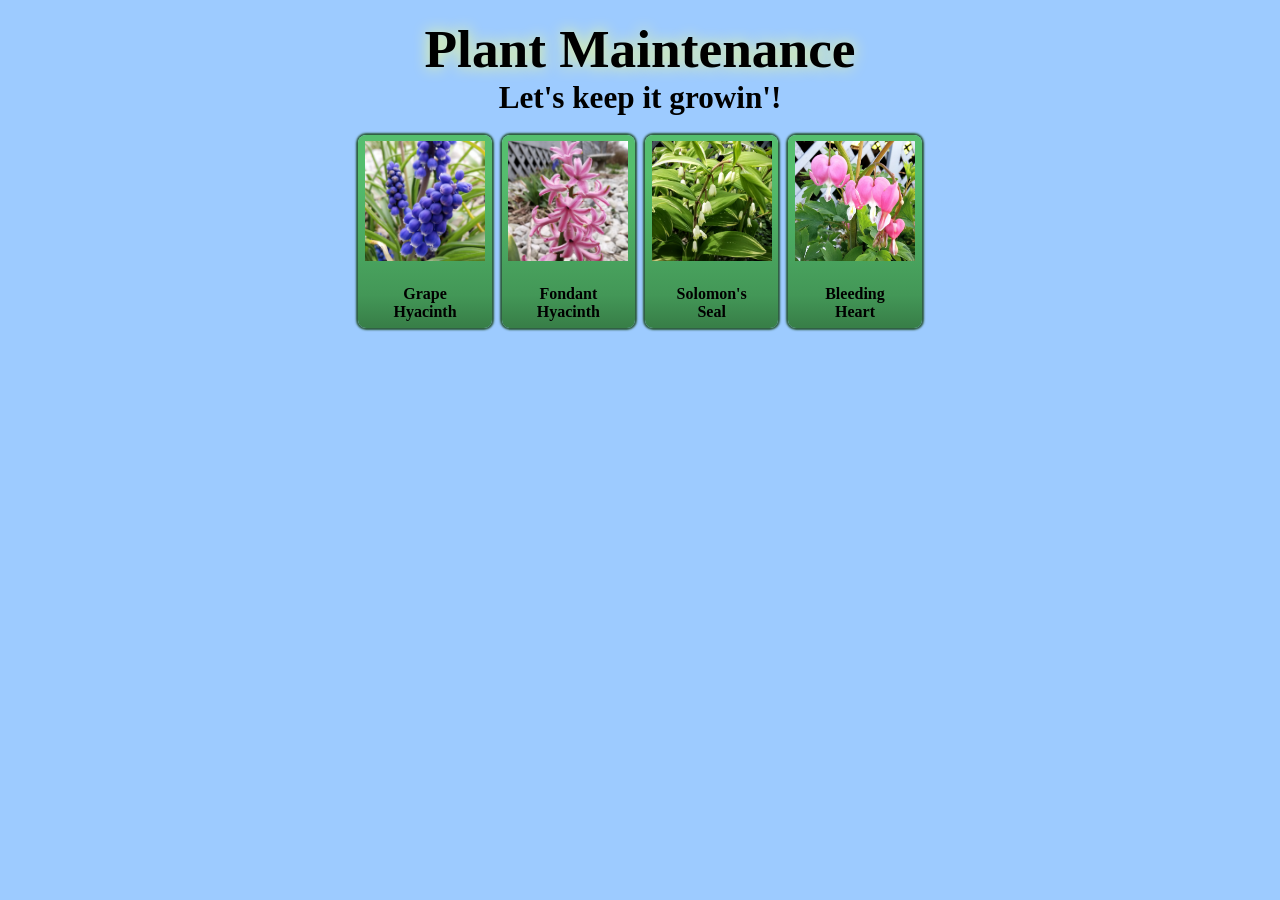
==== index.html @ f598b84f "Making it look how I want it to." ====
<!DOCTYPE html>
<html lang="en">
  <head>
    <meta charset="utf-8">
    <meta name="viewport" content="width=device-width, initial-scale=1.0">
    <link rel="stylesheet" href="css/layout.css">
    <title>Plant Maintenance</title>
  </head>
  <body>
    <header>
      <h1>Plant Maintenance</h1>
      <h3>Let's keep it growin'!</h2>
    </header>
    <!-- To-Dos:

    - Figure out how it should look overall
    - Set it up so that it will bring important things to my attention, like when each kind of plant should be tended to in the current month, or next month/week/day
    - Plug in IMGs and more data
    - Find way to easily add more data in future
    
    -->
    <main>
      <div id="tiles">
        <div onclick="infoGH.open=true" id="grape-hyacinth">
          <img src="IMGs/GrapeHyacinth.png">
          <span class="plant-name">Grape Hyacinth</span>
        </div>
        <dialog id="GH-info">
          <div>
            <h2>Grape Hyacinth</h2>
            <img src="IMGs/GrapeHyacinth.png">
            <p></p>
            <button onclick="infoGH.open=false"><strong>X</strong></button>
          </div>
        </dialog>
        <div onclick="infoFH.open=true" id="fondant-hyacinth">
          <img src="IMGs/FondantHyacinth.png">
          <span class="plant-name">Fondant Hyacinth</span>
        </div>
        <dialog id="FH-info">
          <div>
            <h2>Fondant Hyacinth</h2>
            <img src="IMGs/FondantHyacinth.png">
            <p>Testing... Testing... 1... 2...</p>
            <button onclick="infoFH.open=false"><strong>X</strong></button>
          </div>
        </dialog>
        <div onclick="infoSS.open=true" id="solomons-seal">
          <img src="IMGs/SolomonsSeal.png">
          <span class="plant-name">Solomon's Seal</span>
        </div>
        <dialog id="SS-info">
          <div>
            <h2>Solomon's Seal</h2>
            <img src="IMGs/SolomonsSeal.png">
            <p>Testing... Testing... 1... 2...</p>
            <button onclick="infoSS.open=false"><strong>X</strong></button>
          </div>
        </dialog>
        <div onclick="infoBH.open=true" id="bleeding-heart">
          <img src="IMGs/BleedingHeart.png">
          <span class="plant-name">Bleeding Heart</span>
        </div>
        <dialog id="BH-info">
          <div>
            <h2>Bleeding Heart</h2>
            <img src="IMGs/BleedingHeart.png">
            <p>Testing... Testing... 1... 2...</p>
            <button onclick="infoBH.open=false"><strong>X</strong></button>
          </div>
        </dialog>
      </div>
    </main>
    <script src="js/makeItWork.js"></script>
  </body>
</html>
---- css/layout.css ----
* {
  margin: 0;
  box-sizing: border-box;
}

body {
  padding: 5px;
  height: 100%;
  width: 100%;
  background: rgb(157, 203, 255);
}

header {
  margin: 10pt auto;
  text-align: center;
  font-size: 20pt;
  h1 {
    font-family: "Brush Script MT", "Lucida Calligraphy";
    text-shadow: 0 0 15px #f5ff8b;
  }
  h3 {
    font-family: "Bradley Hand ITC", "Lucida Handwriting";
  }
}

#tiles {
  display: flex;
  flex-wrap: wrap;
  align-items: center;
  justify-content: center;
  position: relative;
}

#tiles > div {
  flex: 10%;
  position: relative;
  margin: 5px;
  min-height: 145pt;
  max-height: 145pt;
  min-width: 100pt;
  max-width: 100pt;
  background: linear-gradient(180deg, rgb(85, 190, 110) 20%, rgb(67, 151, 87) 83%, rgb(56, 127, 72) 99%);
  border-radius: 8px;
  box-shadow: 0 0 2px 2px rgb(44, 90, 60);
  img {
    position: relative;
    left: 50%;
    margin-top: 5pt;
    height: 90pt;
    width: 90pt;
    object-fit: cover;
    transform: translateX(-50%);
  }
}

#grape-hyacinth > img {
  object-position: 50% 95%;
}

#fondant-hyacinth > img {
  object-position: 50% 15%;
}

#solomons-seal > img {
  object-position: 50% 50%;
}

#bleeding-heart > img {
  object-position: 50% 57%;
}

#tiles > div:hover {
  box-shadow: 0 0 2px -0.5px rgb(28, 56, 38), 0 0 4px 3px rgb(41, 83, 56);
  cursor: pointer;
}

.plant-name {
  position: absolute;
  left: 50%;
  bottom: 5pt;
  text-align: center;
  font-family: "Comic Sans MS", "Century Gothic";
  font-weight: bold;
  transform: translateX(-50%);
}

dialog {
  position: fixed;
  top: 0;
  margin: auto;
  height: 100%;
  width: 100%;
  background: #00000098;
  z-index: 2;
  cursor: default;
  div {
    position: relative;
    top: 50pt;
    margin: auto;
    padding: 10pt;
    height: 70%;
    width: 90%;
    border-radius: 8px;
    box-shadow: 0 0 10px 8px #00000090;
    img {
      float: left;
      margin-right: 5pt;
      height: 40vw;
      max-height: 80%;
    }
    h2 {
      text-align: center;
      font-family: "Lucida Handwriting";
    }
    p {
      margin-top: 10pt;
      font-family: sans-serif;
    }
    button {
      position: absolute;
      left: 50%;
      bottom: 5pt;
      margin-top: 5pt;
      height: 25pt;
      width: 97%;
      background: #d0d0d0;
      border-radius: 9px;
      border-color: rgba(0, 0, 0, 0.288);
      transform: translateX(-50%);
    }
    button:hover {
      background: #b7b7b7;
    }
  }
}

#GH-info > div {
  background: #6b75d5;
}

#FH-info > div {
  background: #ffafdc;
}

#SS-info > div {
  background: #f0fae0;
}

#BH-info > div {
  background: #d47cae;
}
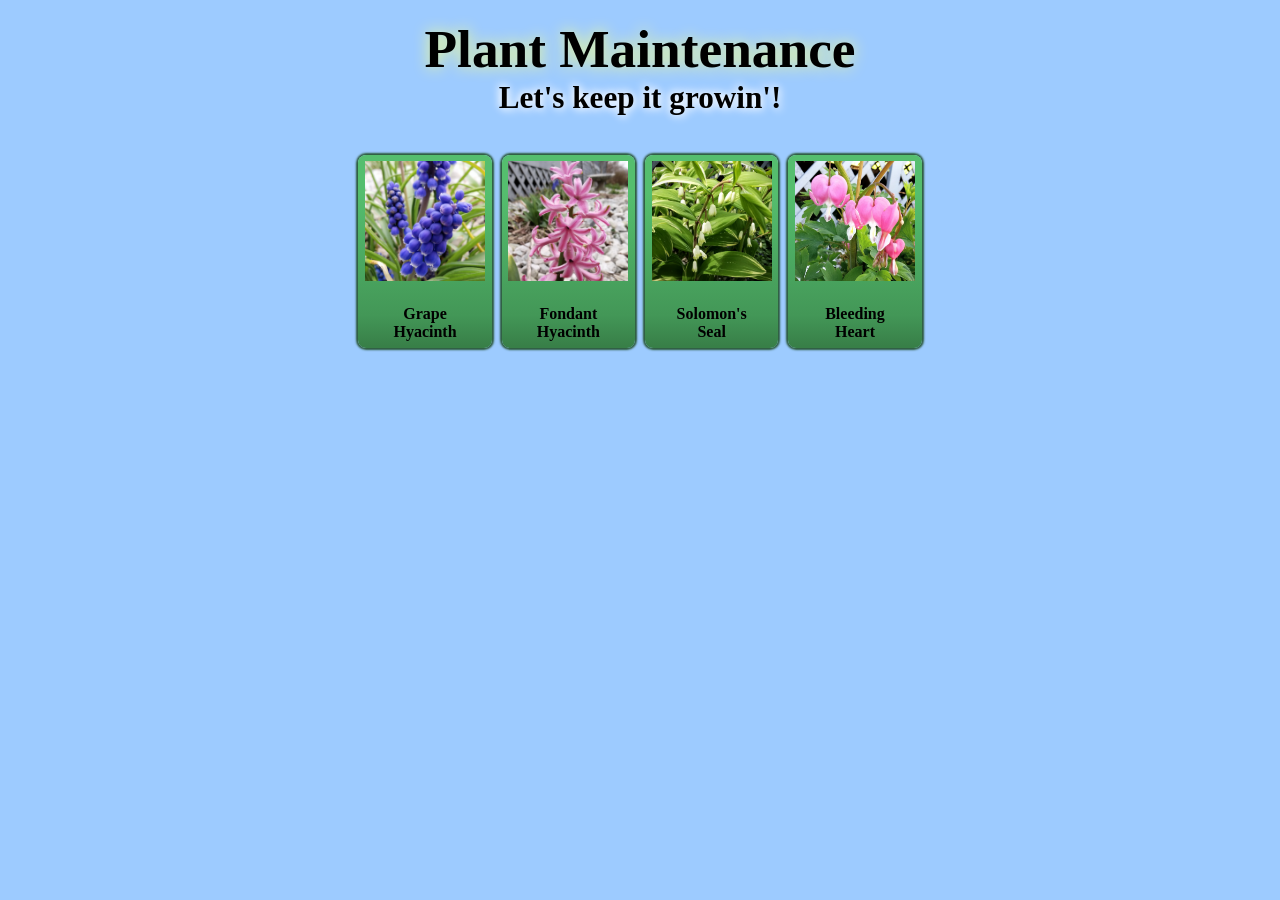
==== commit c63233cd: "Made default text color black, added white shadow to h3, beginning to fill out dialog boxes with des" ====
--- a/index.html
+++ b/index.html
@@ -13,7 +13,6 @@
     </header>
     <!-- To-Dos:
 
-    - Figure out how it should look overall
     - Set it up so that it will bring important things to my attention, like when each kind of plant should be tended to in the current month, or next month/week/day
     - Plug in IMGs and more data
     - Find way to easily add more data in future
@@ -21,54 +20,98 @@
     -->
     <main>
       <div id="tiles">
+
         <div onclick="infoGH.open=true" id="grape-hyacinth">
           <img src="IMGs/GrapeHyacinth.png">
           <span class="plant-name">Grape Hyacinth</span>
         </div>
-        <dialog id="GH-info">
+        <dialog id="GH-info"> <!--Dialog Start-->
           <div>
             <h2>Grape Hyacinth</h2>
             <img src="IMGs/GrapeHyacinth.png">
-            <p></p>
+            <p><strong>Blooms: </strong>
+              
+            </p>
+            <p><strong>Seeds Mature: </strong>
+            
+            </p>
+            <p><strong>Flower Dies: </strong>
+            
+            </p>
             <button onclick="infoGH.open=false"><strong>X</strong></button>
           </div>
-        </dialog>
+        </dialog> <!--Dialog End-->
+
         <div onclick="infoFH.open=true" id="fondant-hyacinth">
           <img src="IMGs/FondantHyacinth.png">
           <span class="plant-name">Fondant Hyacinth</span>
         </div>
-        <dialog id="FH-info">
+        <dialog id="FH-info"> <!--Dialog Start-->
           <div>
             <h2>Fondant Hyacinth</h2>
             <img src="IMGs/FondantHyacinth.png">
-            <p>Testing... Testing... 1... 2...</p>
+            <p><strong>Blooms: </strong>
+              Early Spring, March-May
+            </p>
+            <p><strong>Seeds Mature: </strong>
+            
+            </p>
+            <p><strong>Flower Dies: </strong>
+            
+            </p>
+            <p><strong>: </strong>
+            
+            </p>
+            <p><strong>: </strong>
+            
+            </p>
+            <p><strong>: </strong>
+            
+            </p>
             <button onclick="infoFH.open=false"><strong>X</strong></button>
           </div>
-        </dialog>
+        </dialog> <!--Dialog End-->
+
         <div onclick="infoSS.open=true" id="solomons-seal">
           <img src="IMGs/SolomonsSeal.png">
           <span class="plant-name">Solomon's Seal</span>
         </div>
-        <dialog id="SS-info">
+        <dialog id="SS-info"> <!--Dialog Start-->
           <div>
             <h2>Solomon's Seal</h2>
             <img src="IMGs/SolomonsSeal.png">
-            <p>Testing... Testing... 1... 2...</p>
+            <p><strong>Blooms: </strong>
+              
+            </p>
+            <p><strong>Seeds Mature: </strong>
+            
+            </p>
+            <p><strong>Flower Dies: </strong>
+              Testing... Testing... 1... 2...</p>
             <button onclick="infoSS.open=false"><strong>X</strong></button>
           </div>
-        </dialog>
+        </dialog> <!--Dialog End-->
+
         <div onclick="infoBH.open=true" id="bleeding-heart">
           <img src="IMGs/BleedingHeart.png">
           <span class="plant-name">Bleeding Heart</span>
         </div>
-        <dialog id="BH-info">
+        <dialog id="BH-info"> <!--Dialog Start-->
           <div>
             <h2>Bleeding Heart</h2>
             <img src="IMGs/BleedingHeart.png">
-            <p>Testing... Testing... 1... 2...</p>
+            <p><strong>Blooms: </strong>
+              
+            </p>
+            <p><strong>Seeds Mature: </strong>
+            
+            </p>
+            <p><strong>Flower Dies: </strong>
+              Testing... Testing... 1... 2...</p>
             <button onclick="infoBH.open=false"><strong>X</strong></button>
           </div>
-        </dialog>
+        </dialog> <!--Dialog End-->
+
       </div>
     </main>
     <script src="js/makeItWork.js"></script>
--- a/css/layout.css
+++ b/css/layout.css
@@ -1,17 +1,18 @@
 * {
   margin: 0;
   box-sizing: border-box;
+  color: #000;
 }
 
 body {
   padding: 5px;
-  height: 100%;
-  width: 100%;
+  height: 100vh;
+  width: 100vw;
   background: rgb(157, 203, 255);
 }
 
 header {
-  margin: 10pt auto;
+  margin: 10pt auto 25pt;
   text-align: center;
   font-size: 20pt;
   h1 {
@@ -20,6 +21,7 @@
   }
   h3 {
     font-family: "Bradley Hand ITC", "Lucida Handwriting";
+    text-shadow: 2px 2px 8px #ffffff, -2px -2px 8px #ffffff;
   }
 }
 
@@ -113,8 +115,10 @@
       font-family: "Lucida Handwriting";
     }
     p {
+      font-family: sans-serif;
+    }
+    p:first-of-type {
       margin-top: 10pt;
-      font-family: sans-serif;
     }
     button {
       position: absolute;
@@ -147,5 +151,5 @@
 }
 
 #BH-info > div {
-  background: #d47cae;
+  background: #db83b4;
 }
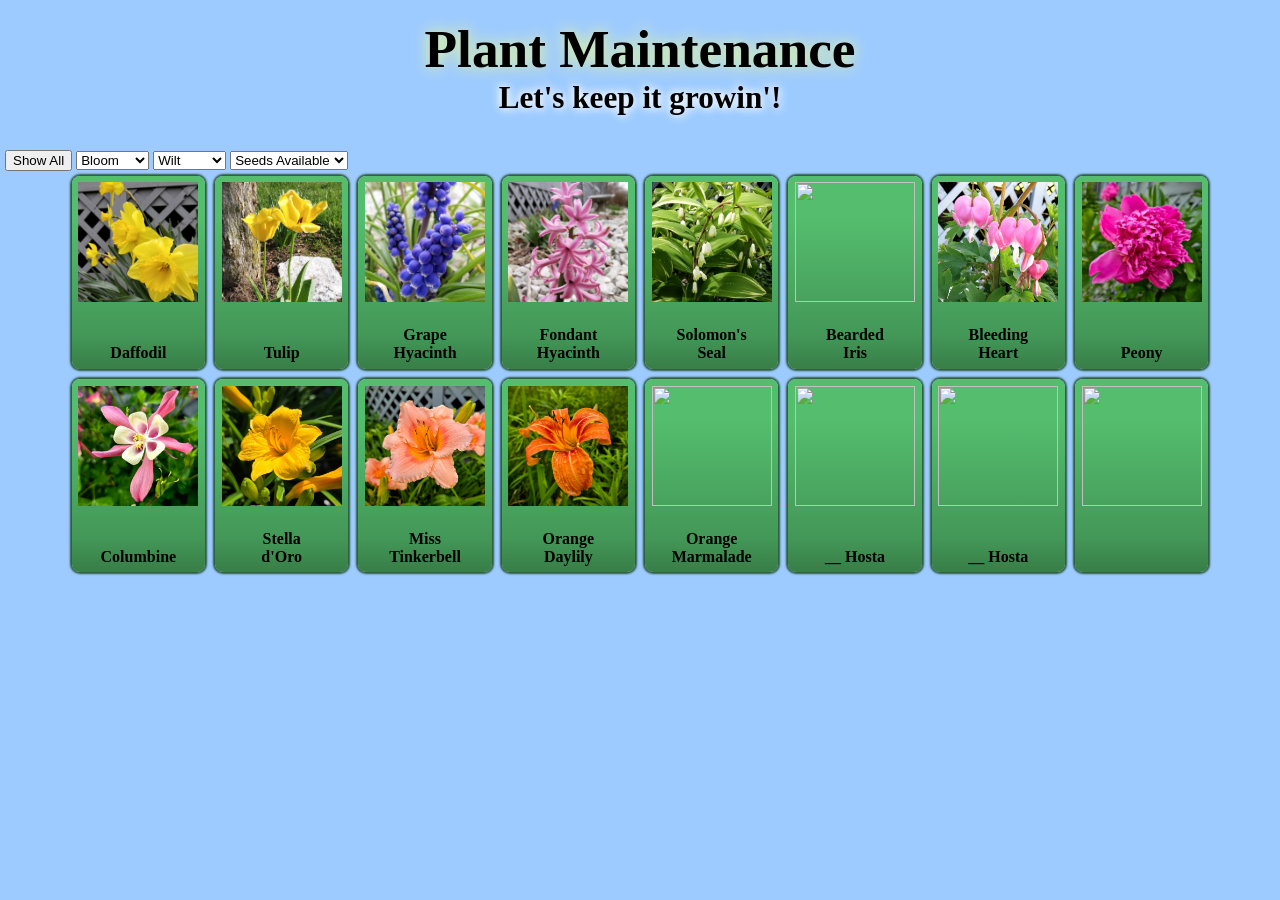
==== commit 03a84529: "Adding more information." ====
--- a/index.html
+++ b/index.html
@@ -4,6 +4,7 @@
     <meta charset="utf-8">
     <meta name="viewport" content="width=device-width, initial-scale=1.0">
     <link rel="stylesheet" href="css/layout.css">
+    <link rel="stylesheet" href="css/individualDesign.css">
     <title>Plant Maintenance</title>
   </head>
   <body>
@@ -19,99 +20,629 @@
     
     -->
     <main>
+      <div id="filters">
+        <button onclick="showAll()">Show All</button>
+        <select>
+          <option class="default-option">Bloom</option>
+          <option>Spring</option>
+          <option>Summer</option>
+          <option>Autumn</option>
+          <option>Winter</option>
+        </select>
+        <select>
+          <option class="default-option">Wilt</option>
+          <option>Spring</option>
+          <option>Summer</option>
+          <option>Autumn</option>
+          <option>Winter</option>
+        </select>
+        <select>
+          <option class="default-option">Seeds Available</option>
+          <option>Spring</option>
+          <option>Summer</option>
+          <option>Autumn</option>
+          <option>Winter</option>
+        </select>
+      </div>
+
       <div id="tiles">
 
+        <div onclick="infoD.open=true" id="daffodil">
+          <img src="IMGs/daffodil.png">
+          <span class="plant-name">Daffodil</span>
+        </div>
+        <dialog id="D-info"> <!--Dialog Start-->
+          <div>
+            <h2>Daffodil</h2>
+            <img src="IMGs/daffodil.png">
+            <p><strong>Blooms: </strong>
+              Spring
+            </p>
+            <br>
+            <p><strong>Wilts: </strong>
+              
+            </p>
+            <br>
+            <p><strong>Seeds Available: </strong>
+              
+            </p>
+            <br>
+            <p><strong>Best Time to Propagate by Seed: </strong>
+              
+            </p>
+            <br>
+            <p><strong>Best Time to Propagate by Division: </strong>
+              
+            </p>
+            <br>
+            <p><strong>Planting Bulbs: </strong>
+              
+            </p>
+            <button onclick="infoD.open=false"><strong>X</strong></button>
+          </div>
+        </dialog> <!--Dialog End-->
+
+        <div onclick="infoT.open=true" id="tulip">
+          <img src="IMGs/tulip.png">
+          <span class="plant-name">Tulip</span>
+        </div>
+        <dialog id="T-info"> <!--Dialog Start-->
+          <div>
+            <h2>Tulip</h2>
+            <img src="IMGs/tulip.png">
+            <p><strong>Blooms: </strong>
+              Spring
+            </p>
+            <br>
+            <p><strong>Wilts: </strong>
+              
+            </p>
+            <br>
+            <p><strong>Seeds Available: </strong>
+              
+            </p>
+            <br>
+            <p><strong>Best Time to Propagate by Seed: </strong>
+              
+            </p>
+            <br>
+            <p><strong>Best Time to Propagate by Division: </strong>
+              
+            </p>
+            <br>
+            <p><strong>Planting Bulbs: </strong>
+              
+            </p>
+            <button onclick="infoT.open=false"><strong>X</strong></button>
+          </div>
+        </dialog> <!--Dialog End-->
+
         <div onclick="infoGH.open=true" id="grape-hyacinth">
-          <img src="IMGs/GrapeHyacinth.png">
+          <img src="IMGs/grape-hyacinth.png">
           <span class="plant-name">Grape Hyacinth</span>
         </div>
         <dialog id="GH-info"> <!--Dialog Start-->
           <div>
             <h2>Grape Hyacinth</h2>
-            <img src="IMGs/GrapeHyacinth.png">
-            <p><strong>Blooms: </strong>
-              
-            </p>
-            <p><strong>Seeds Mature: </strong>
+            <img src="IMGs/grape-hyacinth.png">
+            <p><strong>Blooms: </strong>
+              Spring, March-May
+            </p>
+            <br>
+            <p><strong>Wilts: </strong>
+              April-May
+            </p>
+            <br>
+            <p><strong>Seeds Available: </strong>
+              May-June
+            </p>
+            <br>
+            <p><strong>Best Time to Propagate by Seed: </strong>
+              Spring
+            </p>
+            <br>
+            <p><strong>Best Time to Propagate by Division: </strong>
+              Fall
+            </p>
+            <br>
+            <p><strong>Planting Bulbs: </strong>
+              3 inches apart, 3 inches deep
+            </p>
+            <button onclick="infoGH.open=false"><strong>X</strong></button>
+          </div>
+        </dialog> <!--Dialog End-->
+
+        <div onclick="infoFH.open=true" id="fondant-hyacinth">
+          <img src="IMGs/fondant-hyacinth.png">
+          <span class="plant-name">Fondant Hyacinth</span>
+        </div>
+        <dialog id="FH-info"> <!--Dialog Start-->
+          <div>
+            <h2>Fondant Hyacinth</h2>
+            <img src="IMGs/fondant-hyacinth.png">
+            <p><strong>Blooms: </strong>
+              Spring, March-May
+            </p>
+            <br>
+            <p><strong>Wilts: </strong>
+              April-May
+            </p>
+            <br>
+            <p><strong>Seeds Available: </strong>
+              ?
+            </p>
+            <br>
+            <p><strong>Best Time to Propagate by Seed: </strong>
+              Late Spring, Early Summer
+            </p>
+            <br>
+            <p><strong>Best Time to Propagate by Division: </strong>
+              Fall
+            </p>
+            <br>
+            <p><strong>Planting Bulbs: </strong>
+              5 inches apart, 4 inches deep
+            </p>
+            <button onclick="infoFH.open=false"><strong>X</strong></button>
+          </div>
+        </dialog> <!--Dialog End-->
+
+        <div onclick="infoSS.open=true" id="solomons-seal">
+          <img src="IMGs/solomons-seal.png">
+          <span class="plant-name">Solomon's Seal</span>
+        </div>
+        <dialog id="SS-info"> <!--Dialog Start-->
+          <div>
+            <h2>Solomon's Seal</h2>
+            <img src="IMGs/solomons-seal.png">
+            <p><strong>Blooms: </strong>
+              Spring, April-May
+            </p>
+            <br>
+            <p><strong>Wilts: </strong>
+              May
+            </p>
+            <br>
+            <p><strong>Seeds Available: </strong>
+              
+            </p>
+            <br>
+            <p><strong>Best Time to Propagate by Seed: </strong>
+              
+            </p>
+            <br>
+            <p><strong>Best Time to Propagate by Division: </strong>
+              
+            </p>
+            <br>
+            <p><strong>Planting Bulbs: </strong>
+              
+            </p>
+            <button onclick="infoSS.open=false"><strong>X</strong></button>
+          </div>
+        </dialog> <!--Dialog End-->
+
+        <div onclick="infoBI.open=true" id="bearded-iris">
+          <img src="IMGs/bearded-iris.png">
+          <span class="plant-name">Bearded Iris</span>
+        </div>
+        <dialog id="BI-info"> <!--Dialog Start-->
+          <div>
+            <h2>Bearded Iris</h2>
+            <img src="IMGs/bearded-iris.png">
+            <p><strong>Blooms: </strong>
+              
+            </p>
+            <br>
+            <p><strong>Wilts: </strong>
+              
+            </p>
+            <br>
+            <p><strong>Seeds Available: </strong>
+              
+            </p>
+            <br>
+            <p><strong>Best Time to Propagate by Seed: </strong>
+              
+            </p>
+            <br>
+            <p><strong>Best Time to Propagate by Division: </strong>
+              
+            </p>
+            <br>
+            <p><strong>Planting Bulbs: </strong>
+              
+            </p>
+            <button onclick="infoBI.open=false"><strong>X</strong></button>
+          </div>
+        </dialog> <!--Dialog End-->
+
+        <div onclick="infoBH.open=true" id="bleeding-heart">
+          <img src="IMGs/bleeding-heart.png">
+          <span class="plant-name">Bleeding Heart</span>
+        </div>
+        <dialog id="BH-info"> <!--Dialog Start-->
+          <div>
+            <h2>Bleeding Heart</h2>
+            <img src="IMGs/bleeding-heart.png">
+            <p><strong>Blooms: </strong>
+              Spring, April
+            </p>
+            <br>
+            <p><strong>Wilts: </strong>
+              May
+            </p>
+            <br>
+            <p><strong>Seeds Available: </strong>
             
             </p>
-            <p><strong>Flower Dies: </strong>
-            
-            </p>
-            <button onclick="infoGH.open=false"><strong>X</strong></button>
-          </div>
-        </dialog> <!--Dialog End-->
-
-        <div onclick="infoFH.open=true" id="fondant-hyacinth">
-          <img src="IMGs/FondantHyacinth.png">
-          <span class="plant-name">Fondant Hyacinth</span>
-        </div>
-        <dialog id="FH-info"> <!--Dialog Start-->
-          <div>
-            <h2>Fondant Hyacinth</h2>
-            <img src="IMGs/FondantHyacinth.png">
-            <p><strong>Blooms: </strong>
-              Early Spring, March-May
-            </p>
-            <p><strong>Seeds Mature: </strong>
-            
-            </p>
-            <p><strong>Flower Dies: </strong>
-            
-            </p>
-            <p><strong>: </strong>
-            
-            </p>
-            <p><strong>: </strong>
-            
-            </p>
-            <p><strong>: </strong>
-            
-            </p>
-            <button onclick="infoFH.open=false"><strong>X</strong></button>
-          </div>
-        </dialog> <!--Dialog End-->
-
-        <div onclick="infoSS.open=true" id="solomons-seal">
-          <img src="IMGs/SolomonsSeal.png">
-          <span class="plant-name">Solomon's Seal</span>
-        </div>
-        <dialog id="SS-info"> <!--Dialog Start-->
-          <div>
-            <h2>Solomon's Seal</h2>
-            <img src="IMGs/SolomonsSeal.png">
-            <p><strong>Blooms: </strong>
-              
-            </p>
-            <p><strong>Seeds Mature: </strong>
-            
-            </p>
-            <p><strong>Flower Dies: </strong>
-              Testing... Testing... 1... 2...</p>
-            <button onclick="infoSS.open=false"><strong>X</strong></button>
-          </div>
-        </dialog> <!--Dialog End-->
-
-        <div onclick="infoBH.open=true" id="bleeding-heart">
-          <img src="IMGs/BleedingHeart.png">
-          <span class="plant-name">Bleeding Heart</span>
-        </div>
-        <dialog id="BH-info"> <!--Dialog Start-->
-          <div>
-            <h2>Bleeding Heart</h2>
-            <img src="IMGs/BleedingHeart.png">
-            <p><strong>Blooms: </strong>
-              
-            </p>
-            <p><strong>Seeds Mature: </strong>
-            
-            </p>
-            <p><strong>Flower Dies: </strong>
-              Testing... Testing... 1... 2...</p>
+            <br>
+            <p><strong>Best Time to Propagate by Seed: </strong>
+              
+            </p>
+            <br>
+            <p><strong>Best Time to Propagate by Division: </strong>
+              
+            </p>
+            <br>
+            <p><strong>Planting Bulbs: </strong>
+              
+            </p>
             <button onclick="infoBH.open=false"><strong>X</strong></button>
           </div>
         </dialog> <!--Dialog End-->
 
+        <div onclick="infoP.open=true" id="peony">
+          <img src="IMGs/peony.png">
+          <span class="plant-name">Peony</span>
+        </div>
+        <dialog id="P-info"> <!--Dialog Start-->
+          <div>
+            <h2>Peony</h2>
+            <img src="IMGs/peony.png">
+            <p><strong>Blooms: </strong>
+              Spring, May
+            </p>
+            <br>
+            <p><strong>Wilts: </strong>
+              May
+            </p>
+            <br>
+            <p><strong>Seeds Available: </strong>
+              
+            </p>
+            <br>
+            <p><strong>Best Time to Propagate by Seed: </strong>
+              
+            </p>
+            <br>
+            <p><strong>Best Time to Propagate by Division: </strong>
+              
+            </p>
+            <br>
+            <p><strong>Planting Bulbs: </strong>
+              
+            </p>
+            <button onclick="infoP.open=false"><strong>X</strong></button>
+          </div>
+        </dialog> <!--Dialog End-->
+
+        <div onclick="infoC.open=true" id="columbine">
+          <img src="IMGs/columbine.png">
+          <span class="plant-name">Columbine</span>
+        </div>
+        <dialog id="C-info"> <!--Dialog Start-->
+          <div>
+            <h2>Columbine</h2>
+            <img src="IMGs/columbine.png">
+            <p><strong>Blooms: </strong>
+              
+            </p>
+            <br>
+            <p><strong>Wilts: </strong>
+              May
+            </p>
+            <br>
+            <p><strong>Seeds Available: </strong>
+              June
+            </p>
+            <br>
+            <p><strong>Best Time to Propagate by Seed: </strong>
+              
+            </p>
+            <br>
+            <p><strong>Best Time to Propagate by Division: </strong>
+              
+            </p>
+            <br>
+            <p><strong>Planting Bulbs: </strong>
+              
+            </p>
+            <button onclick="infoC.open=false"><strong>X</strong></button>
+          </div>
+        </dialog> <!--Dialog End-->
+
+        <div onclick="infoSDOD.open=true" id="stella-d-oro">
+          <img src="IMGs/stella-d-oro.png">
+          <span class="plant-name">Stella d'Oro</span>
+        </div>
+        <dialog id="SDOD-info"> <!--Dialog Start-->
+          <div>
+            <h2>Stella d'Oro Daylily</h2>
+            <img src="IMGs/stella-d-oro.png">
+            <p><strong>Blooms: </strong>
+              Summer, June
+            </p>
+            <br>
+            <p><strong>Wilts: </strong>
+              
+            </p>
+            <br>
+            <p><strong>Seeds Available: </strong>
+              
+            </p>
+            <br>
+            <p><strong>Best Time to Propagate by Seed: </strong>
+              
+            </p>
+            <br>
+            <p><strong>Best Time to Propagate by Division: </strong>
+              Spring (When they first emerge)
+            </p>
+            <br>
+            <p><strong>Planting Bulbs: </strong>
+              
+            </p>
+            <button onclick="infoSDOD.open=false"><strong>X</strong></button>
+          </div>
+        </dialog> <!--Dialog End-->
+
+        <div onclick="infoMTD.open=true" id="miss-tinkerbell">
+          <img src="IMGs/miss-tinkerbell.png">
+          <span class="plant-name">Miss Tinkerbell</span>
+        </div>
+        <dialog id="MTD-info"> <!--Dialog Start-->
+          <div>
+            <h2>Miss Tinkerbell Daylily</h2>
+            <img src="IMGs/miss-tinkerbell.png">
+            <p><strong>Blooms: </strong>
+              Summer, June-July
+            </p>
+            <br>
+            <p><strong>Wilts: </strong>
+              
+            </p>
+            <br>
+            <p><strong>Seeds Available: </strong>
+              
+            </p>
+            <br>
+            <p><strong>Best Time to Propagate by Seed: </strong>
+              
+            </p>
+            <br>
+            <p><strong>Best Time to Propagate by Division: </strong>
+              
+            </p>
+            <br>
+            <p><strong>Planting Bulbs: </strong>
+              
+            </p>
+            <button onclick="infoMTD.open=false"><strong>X</strong></button>
+          </div>
+        </dialog> <!--Dialog End-->
+
+        <div onclick="infoOD.open=true" id="orange-daylily">
+          <img src="IMGs/orange-daylily.png">
+          <span class="plant-name">Orange Daylily</span>
+        </div>
+        <dialog id="OD-info"> <!--Dialog Start-->
+          <div>
+            <h2>Orange Daylily</h2>
+            <img src="IMGs/orange-daylily.png">
+            <p><strong>Blooms: </strong>
+              Summer, June
+            </p>
+            <br>
+            <p><strong>Wilts: </strong>
+              
+            </p>
+            <br>
+            <p><strong>Seeds Available: </strong>
+              
+            </p>
+            <br>
+            <p><strong>Best Time to Propagate by Seed: </strong>
+              
+            </p>
+            <br>
+            <p><strong>Best Time to Propagate by Division: </strong>
+              Fall
+            </p>
+            <br>
+            <p><strong>Planting Bulbs: </strong>
+              
+            </p>
+            <button onclick="infoOD.open=false"><strong>X</strong></button>
+          </div>
+        </dialog> <!--Dialog End-->
+
+        <div onclick="infoOMH.open=true" id="orange-marmalade">
+          <img src="IMGs/orange-marmalade.png">
+          <span class="plant-name">Orange Marmalade</span>
+        </div>
+        <dialog id="OMH-info"> <!--Dialog Start-->
+          <div>
+            <h2>Orange Marmalade Hosta</h2>
+            <img src="IMGs/orange-marmalade.png">
+            <p><strong>Blooms: </strong>
+              
+            </p>
+            <br>
+            <p><strong>Wilts: </strong>
+              
+            </p>
+            <br>
+            <p><strong>Seeds Available: </strong>
+              
+            </p>
+            <br>
+            <p><strong>Best Time to Propagate by Seed: </strong>
+              
+            </p>
+            <br>
+            <p><strong>Best Time to Propagate by Division: </strong>
+              
+            </p>
+            <br>
+            <p><strong>Planting Bulbs: </strong>
+              
+            </p>
+            <button onclick="infoOMH.open=false"><strong>X</strong></button>
+          </div>
+        </dialog> <!--Dialog End-->
+
+        <div onclick="info__.open=true" id="">
+          <img src="IMGs/.png">
+          <span class="plant-name">__ Hosta</span>
+        </div>
+        <dialog id="-info"> <!--Dialog Start-->
+          <div>
+            <h2></h2>
+            <img src="IMGs/.png">
+            <p><strong>Blooms: </strong>
+              
+            </p>
+            <br>
+            <p><strong>Wilts: </strong>
+              
+            </p>
+            <br>
+            <p><strong>Seeds Available: </strong>
+              
+            </p>
+            <br>
+            <p><strong>Best Time to Propagate by Seed: </strong>
+              
+            </p>
+            <br>
+            <p><strong>Best Time to Propagate by Division: </strong>
+              
+            </p>
+            <br>
+            <p><strong>Planting Bulbs: </strong>
+              
+            </p>
+            <button onclick="info__.open=false"><strong>X</strong></button>
+          </div>
+        </dialog> <!--Dialog End-->
+
+        <div onclick="info__.open=true" id="">
+          <img src="IMGs/.png">
+          <span class="plant-name">__ Hosta</span>
+        </div>
+        <dialog id="-info"> <!--Dialog Start-->
+          <div>
+            <h2></h2>
+            <img src="IMGs/.png">
+            <p><strong>Blooms: </strong>
+              
+            </p>
+            <br>
+            <p><strong>Wilts: </strong>
+              
+            </p>
+            <br>
+            <p><strong>Seeds Available: </strong>
+              
+            </p>
+            <br>
+            <p><strong>Best Time to Propagate by Seed: </strong>
+              
+            </p>
+            <br>
+            <p><strong>Best Time to Propagate by Division: </strong>
+              
+            </p>
+            <br>
+            <p><strong>Planting Bulbs: </strong>
+              
+            </p>
+            <button onclick="info__.open=false"><strong>X</strong></button>
+          </div>
+        </dialog> <!--Dialog End-->
+
+        <div onclick="info__.open=true" id="">
+          <img src="IMGs/.png">
+          <span class="plant-name"></span>
+        </div>
+        <dialog id="-info"> <!--Dialog Start-->
+          <div>
+            <h2></h2>
+            <img src="IMGs/.png">
+            <p><strong>Blooms: </strong>
+              
+            </p>
+            <br>
+            <p><strong>Wilts: </strong>
+              
+            </p>
+            <br>
+            <p><strong>Seeds Available: </strong>
+              
+            </p>
+            <br>
+            <p><strong>Best Time to Propagate by Seed: </strong>
+              
+            </p>
+            <br>
+            <p><strong>Best Time to Propagate by Division: </strong>
+              
+            </p>
+            <br>
+            <p><strong>Planting Bulbs: </strong>
+              
+            </p>
+            <button onclick="info__.open=false"><strong>X</strong></button>
+          </div>
+        </dialog> <!--Dialog End-->
+
+        <!--   Copy/Paste for another card
+        <div onclick="info__.open=true" id="">
+          <img src="IMGs/.png">
+          <span class="plant-name"></span>
+        </div>
+        <dialog id="-info"> --><!--Dialog Start-->
+          <!--
+          <div>
+            <h2></h2>
+            <img src="IMGs/.png">
+            <p><strong>Blooms: </strong>
+              
+            </p>
+            <br>
+            <p><strong>Wilts: </strong>
+              
+            </p>
+            <br>
+            <p><strong>Seeds Available: </strong>
+              
+            </p>
+            <br>
+            <p><strong>Best Time to Propagate by Seed: </strong>
+              
+            </p>
+            <br>
+            <p><strong>Best Time to Propagate by Division: </strong>
+              
+            </p>
+            <br>
+            <p><strong>Planting Bulbs: </strong>
+              
+            </p>
+            <button onclick="info__.open=false"><strong>X</strong></button>
+          </div>
+        </dialog> --><!--Dialog End-->
       </div>
     </main>
     <script src="js/makeItWork.js"></script>
--- a/css/layout.css
+++ b/css/layout.css
@@ -53,22 +53,6 @@
     object-fit: cover;
     transform: translateX(-50%);
   }
-}
-
-#grape-hyacinth > img {
-  object-position: 50% 95%;
-}
-
-#fondant-hyacinth > img {
-  object-position: 50% 15%;
-}
-
-#solomons-seal > img {
-  object-position: 50% 50%;
-}
-
-#bleeding-heart > img {
-  object-position: 50% 57%;
 }
 
 #tiles > div:hover {
@@ -136,20 +120,4 @@
       background: #b7b7b7;
     }
   }
-}
-
-#GH-info > div {
-  background: #6b75d5;
-}
-
-#FH-info > div {
-  background: #ffafdc;
-}
-
-#SS-info > div {
-  background: #f0fae0;
-}
-
-#BH-info > div {
-  background: #db83b4;
 }
--- a/css/individualDesign.css
+++ b/css/individualDesign.css
@@ -0,0 +1,103 @@
+#daffodil > img {
+  object-position: 50% 56%;
+}
+
+#D-info > div {
+  background: #fff;
+}
+
+#tulip > img {
+  object-position: 50% 20%;
+}
+
+#T-info > div {
+  background: #fff;
+}
+
+#grape-hyacinth > img {
+    object-position: 50% 95%;
+}
+
+#GH-info > div {
+  background-image: radial-gradient(#6b75d5 60%, #4351cd 90%);
+}
+
+#fondant-hyacinth > img {
+  object-position: 50% 15%;
+}
+
+#FH-info > div {
+  background: radial-gradient(#ffafdc 55%, #fc74c1 65% 70%, #ffafdc 80%);
+}
+
+#solomons-seal > img {
+  object-position: 50% 50%;
+}
+
+#SS-info > div {
+  background: linear-gradient(180deg, #f0fae0 65%, #aed077 90%);
+}
+
+#bearded-iris > img {
+  object-position: 50% 50%;
+}
+
+#BI-info > div {
+  background: #fff;
+}
+
+#bleeding-heart > img {
+  object-position: 50% 57%;
+}
+
+#BH-info > div {
+  background: linear-gradient(180deg, #f995cc 50%, #d45d9f 90%);
+}
+
+#peony > img {
+  object-position: 40% 50%;
+}
+
+#P-info > div {
+  background: #fff;
+}
+
+#columbine > img {
+  object-position: 5% 50%;
+}
+
+#C-info > div {
+  background: #fff;
+}
+
+#stella-d-oro > img {
+  object-position: 50% 10%;
+}
+
+#SDOD-info > div {
+  background: linear-gradient(30deg, #cdaa49 55%, #cf9905 70%);
+}
+
+#miss-tinkerbell > img {
+  object-position: 20% 50%;
+}
+
+#MTD-info > div {
+  background: linear-gradient(220deg, #eaa122 15%, #fc5d00 25%, #e69778 30%, #ffae8e 40% 80%, #e69778 95%);
+}
+
+#orange-daylily > img {
+  object-position: 80% 50%;
+}
+
+#OD-info > div {
+  background: linear-gradient(160deg, #dba41b 3% 5%, #c42400 10%, #dd4812 20%, #ea7b2b 70%);
+}
+
+#orange-marmalade > img {
+  object-position: 50% 50%;
+}
+
+#OMH-info > div {
+  background: #fff;
+}
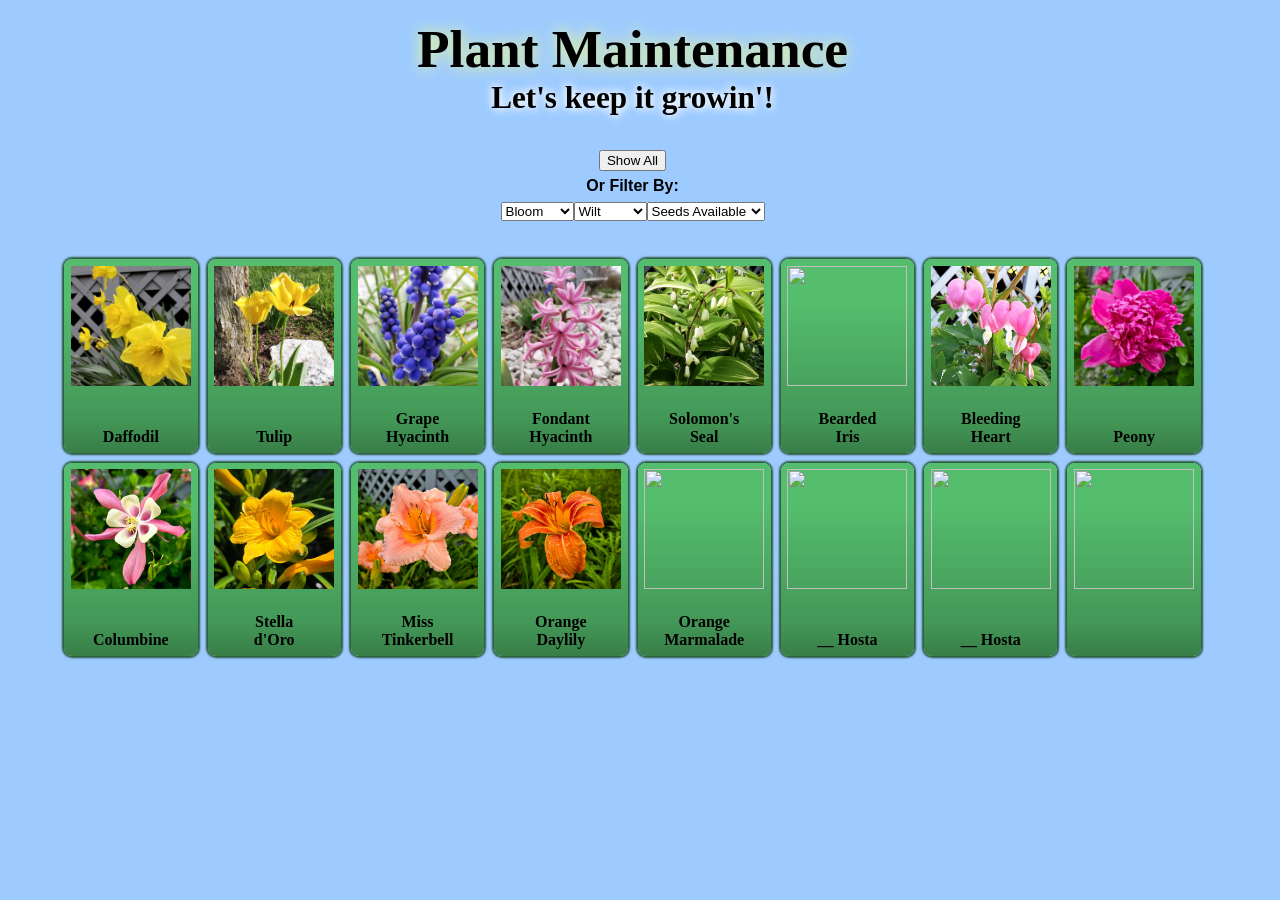
==== commit 82984115: "Highlighting tiles to bring attention to them - Success Sorting by multiple filters - Failed Settlin" ====
--- a/index.html
+++ b/index.html
@@ -14,40 +14,42 @@
     </header>
     <!-- To-Dos:
 
-    - Set it up so that it will bring important things to my attention, like when each kind of plant should be tended to in the current month, or next month/week/day
+    - Filters work individually in "copy2.js", but figure out how to make them work together
+      - Maybe if I only ran filterTiles() when clicking a button, after all the dropdowns have been set up?
     - Plug in IMGs and more data
     - Find way to easily add more data in future
     
     -->
     <main>
       <div id="filters">
-        <button onclick="showAll()">Show All</button>
-        <select>
+        <button onclick="showTiles()">Show All</button>
+        <p>Or Filter By:</p>
+        <select id="bloom-filter">
           <option class="default-option">Bloom</option>
-          <option>Spring</option>
-          <option>Summer</option>
-          <option>Autumn</option>
-          <option>Winter</option>
+          <option value="spring">Spring</option>
+          <option value="summer">Summer</option>
+          <option value="autumn">Autumn</option>
+          <option value="winter">Winter</option>
         </select>
-        <select>
+        <select id="wilt-filter">
           <option class="default-option">Wilt</option>
-          <option>Spring</option>
-          <option>Summer</option>
-          <option>Autumn</option>
-          <option>Winter</option>
+          <option value="spring">Spring</option>
+          <option value="summer">Summer</option>
+          <option value="autumn">Autumn</option>
+          <option value="winter">Winter</option>
         </select>
-        <select>
+        <select id="seeds-filter">
           <option class="default-option">Seeds Available</option>
-          <option>Spring</option>
-          <option>Summer</option>
-          <option>Autumn</option>
-          <option>Winter</option>
+          <option value="spring">Spring</option>
+          <option value="summer">Summer</option>
+          <option value="autumn">Autumn</option>
+          <option value="winter">Winter</option>
         </select>
       </div>
 
       <div id="tiles">
 
-        <div onclick="infoD.open=true" id="daffodil">
+        <div onclick="infoD.open=true" id="daffodil" class="tile show bloom-spring">
           <img src="IMGs/daffodil.png">
           <span class="plant-name">Daffodil</span>
         </div>
@@ -82,7 +84,7 @@
           </div>
         </dialog> <!--Dialog End-->
 
-        <div onclick="infoT.open=true" id="tulip">
+        <div onclick="infoT.open=true" id="tulip" class="tile show bloom-spring wilt-spring">
           <img src="IMGs/tulip.png">
           <span class="plant-name">Tulip</span>
         </div>
@@ -117,7 +119,7 @@
           </div>
         </dialog> <!--Dialog End-->
 
-        <div onclick="infoGH.open=true" id="grape-hyacinth">
+        <div onclick="infoGH.open=true" id="grape-hyacinth" class="tile show bloom-spring">
           <img src="IMGs/grape-hyacinth.png">
           <span class="plant-name">Grape Hyacinth</span>
         </div>
@@ -152,7 +154,7 @@
           </div>
         </dialog> <!--Dialog End-->
 
-        <div onclick="infoFH.open=true" id="fondant-hyacinth">
+        <div onclick="infoFH.open=true" id="fondant-hyacinth" class="tile show wilt-spring">
           <img src="IMGs/fondant-hyacinth.png">
           <span class="plant-name">Fondant Hyacinth</span>
         </div>
@@ -187,7 +189,7 @@
           </div>
         </dialog> <!--Dialog End-->
 
-        <div onclick="infoSS.open=true" id="solomons-seal">
+        <div onclick="infoSS.open=true" id="solomons-seal" class="tile show bloom-spring">
           <img src="IMGs/solomons-seal.png">
           <span class="plant-name">Solomon's Seal</span>
         </div>
@@ -222,7 +224,7 @@
           </div>
         </dialog> <!--Dialog End-->
 
-        <div onclick="infoBI.open=true" id="bearded-iris">
+        <div onclick="infoBI.open=true" id="bearded-iris" class="tile show">
           <img src="IMGs/bearded-iris.png">
           <span class="plant-name">Bearded Iris</span>
         </div>
@@ -257,7 +259,7 @@
           </div>
         </dialog> <!--Dialog End-->
 
-        <div onclick="infoBH.open=true" id="bleeding-heart">
+        <div onclick="infoBH.open=true" id="bleeding-heart" class="tile show">
           <img src="IMGs/bleeding-heart.png">
           <span class="plant-name">Bleeding Heart</span>
         </div>
@@ -292,7 +294,7 @@
           </div>
         </dialog> <!--Dialog End-->
 
-        <div onclick="infoP.open=true" id="peony">
+        <div onclick="infoP.open=true" id="peony" class="tile show">
           <img src="IMGs/peony.png">
           <span class="plant-name">Peony</span>
         </div>
@@ -327,7 +329,7 @@
           </div>
         </dialog> <!--Dialog End-->
 
-        <div onclick="infoC.open=true" id="columbine">
+        <div onclick="infoC.open=true" id="columbine" class="tile show seeds-summer">
           <img src="IMGs/columbine.png">
           <span class="plant-name">Columbine</span>
         </div>
@@ -344,7 +346,7 @@
             </p>
             <br>
             <p><strong>Seeds Available: </strong>
-              June
+              June-July
             </p>
             <br>
             <p><strong>Best Time to Propagate by Seed: </strong>
@@ -362,7 +364,7 @@
           </div>
         </dialog> <!--Dialog End-->
 
-        <div onclick="infoSDOD.open=true" id="stella-d-oro">
+        <div onclick="infoSDOD.open=true" id="stella-d-oro" class="tile show bloom-summer">
           <img src="IMGs/stella-d-oro.png">
           <span class="plant-name">Stella d'Oro</span>
         </div>
@@ -397,7 +399,7 @@
           </div>
         </dialog> <!--Dialog End-->
 
-        <div onclick="infoMTD.open=true" id="miss-tinkerbell">
+        <div onclick="infoMTD.open=true" id="miss-tinkerbell" class="tile show bloom-summer">
           <img src="IMGs/miss-tinkerbell.png">
           <span class="plant-name">Miss Tinkerbell</span>
         </div>
@@ -432,7 +434,7 @@
           </div>
         </dialog> <!--Dialog End-->
 
-        <div onclick="infoOD.open=true" id="orange-daylily">
+        <div onclick="infoOD.open=true" id="orange-daylily" class="tile show bloom-summer">
           <img src="IMGs/orange-daylily.png">
           <span class="plant-name">Orange Daylily</span>
         </div>
@@ -467,7 +469,7 @@
           </div>
         </dialog> <!--Dialog End-->
 
-        <div onclick="infoOMH.open=true" id="orange-marmalade">
+        <div onclick="infoOMH.open=true" id="orange-marmalade" class="tile show">
           <img src="IMGs/orange-marmalade.png">
           <span class="plant-name">Orange Marmalade</span>
         </div>
@@ -502,7 +504,7 @@
           </div>
         </dialog> <!--Dialog End-->
 
-        <div onclick="info__.open=true" id="">
+        <div onclick="info__.open=true" id="" class="tile show">
           <img src="IMGs/.png">
           <span class="plant-name">__ Hosta</span>
         </div>
@@ -537,7 +539,7 @@
           </div>
         </dialog> <!--Dialog End-->
 
-        <div onclick="info__.open=true" id="">
+        <div onclick="info__.open=true" id="" class="tile show">
           <img src="IMGs/.png">
           <span class="plant-name">__ Hosta</span>
         </div>
@@ -572,7 +574,7 @@
           </div>
         </dialog> <!--Dialog End-->
 
-        <div onclick="info__.open=true" id="">
+        <div onclick="info__.open=true" id="" class="tile show">
           <img src="IMGs/.png">
           <span class="plant-name"></span>
         </div>
--- a/css/layout.css
+++ b/css/layout.css
@@ -2,13 +2,14 @@
   margin: 0;
   box-sizing: border-box;
   color: #000;
+  scrollbar-gutter: stable;
 }
 
 body {
   padding: 5px;
-  height: 100vh;
-  width: 100vw;
-  background: rgb(157, 203, 255);
+  height: 100%;
+  width: 100%;
+  background: #9dcbff;
 }
 
 header {
@@ -25,6 +26,23 @@
   }
 }
 
+#filters {
+  display: flex;
+  flex-wrap: wrap;
+  align-items: center;
+  justify-content: center;
+  position: relative;
+  margin: 25pt auto;
+  font-family: sans-serif;
+  p {
+    flex: 100%;
+    margin: 5pt auto;
+    text-align: center;
+    font-size: 12pt;
+    font-weight: bold;
+  }
+}
+
 #tiles {
   display: flex;
   flex-wrap: wrap;
@@ -33,7 +51,8 @@
   position: relative;
 }
 
-#tiles > div {
+.tile {
+  display: none;
   flex: 10%;
   position: relative;
   margin: 5px;
@@ -41,9 +60,9 @@
   max-height: 145pt;
   min-width: 100pt;
   max-width: 100pt;
-  background: linear-gradient(180deg, rgb(85, 190, 110) 20%, rgb(67, 151, 87) 83%, rgb(56, 127, 72) 99%);
+  background: linear-gradient(180deg, #55be6e 20%, #439757 83%, #387f48 99%);
   border-radius: 8px;
-  box-shadow: 0 0 2px 2px rgb(44, 90, 60);
+  box-shadow: 0 0 2px 2px #2c5a3c;
   img {
     position: relative;
     left: 50%;
@@ -55,9 +74,37 @@
   }
 }
 
-#tiles > div:hover {
-  box-shadow: 0 0 2px -0.5px rgb(28, 56, 38), 0 0 4px 3px rgb(41, 83, 56);
+.tile:hover {
+  box-shadow: 0 0 2px -0.5px #1c3826, 0 0 4px 3px #295338;
   cursor: pointer;
+}
+
+.bloom-soon {
+  box-shadow: 0 0 2px 2px #d8fde6 !important;
+}
+
+.bloom-soon:hover {
+  box-shadow: 0 0 2px -0.5px #e3ffee, 0 0 4px 3px #e1ffec !important;
+}
+
+.seeds-soon {
+  box-shadow: 0 0 2px 2px #e4e01d !important;
+}
+
+.seeds-soon:hover {
+  box-shadow: 0 0 2px -0.5px #c4c10f, 0 0 4px 3px #f7f586 !important;
+}
+
+.attn-soon {
+  box-shadow: 0 0 2px 2px #c55c2c !important;
+}
+
+.attn-soon:hover {
+  box-shadow: 0 0 2px 0.5px #ab400e, 0 0 4px 3px #ee763e !important;
+}
+
+.show {
+  display: block !important;
 }
 
 .plant-name {
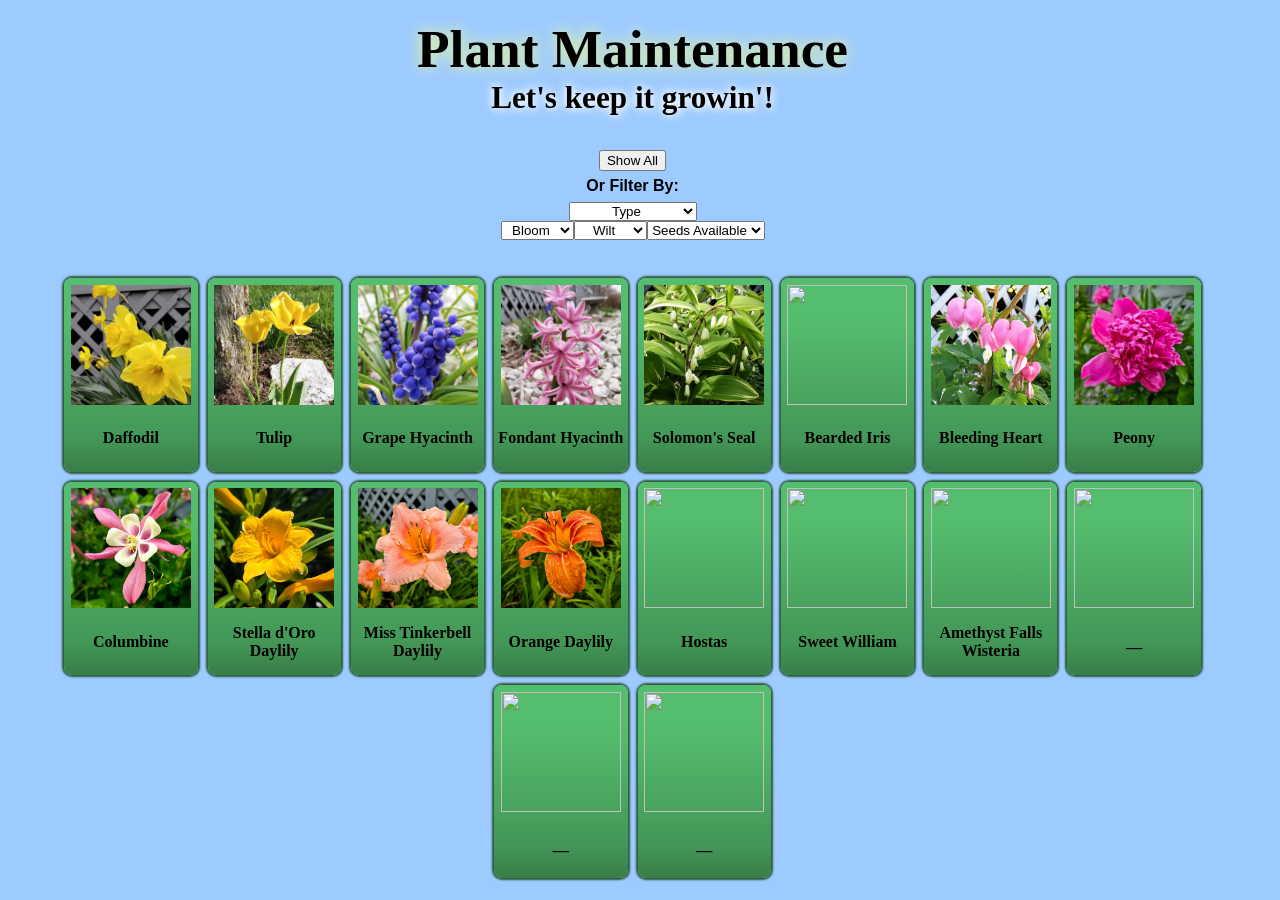
==== commit 35210b64: "Adding type filter Adding type filter to HTML Changing a few things in CSS about how all filters app" ====
--- a/index.html
+++ b/index.html
@@ -14,9 +14,14 @@
     </header>
     <!-- To-Dos:
 
-    - Filters work individually in "copy2.js", but figure out how to make them work together
-      - Maybe if I only ran filterTiles() when clicking a button, after all the dropdowns have been set up?
     - Plug in IMGs and more data
+    - With the new way to highlight tiles based on month, add filter to show things that bloom/wilt/seed by a range of months
+    - Add "Show Domestic Flowers" button
+    - Add "Show Wildflowers" button
+    - Add "Show Trees" button
+    - Add "Show Shrubs" button
+    - Add "Show Vines" button
+    - Or add "Type" filter for those buttons ^
     - Find way to easily add more data in future
     
     -->
@@ -24,6 +29,16 @@
       <div id="filters">
         <button onclick="showTiles()">Show All</button>
         <p>Or Filter By:</p>
+        <div>
+          <select id="type-filter">
+            <option class="default-option">Type</option>
+            <option value="dom-flowers">Domestic Flowers</option>
+            <option value="wild-flowers">Wild Flowers</option>
+            <option value="trees">Trees</option>
+            <option value="shrubs">Shrubs</option>
+            <option value="vines">Vines</option>
+          </select>
+        </div>
         <select id="bloom-filter">
           <option class="default-option">Bloom</option>
           <option value="spring">Spring</option>
@@ -49,7 +64,7 @@
 
       <div id="tiles">
 
-        <div onclick="infoD.open=true" id="daffodil" class="tile show bloom-spring">
+        <div onclick="infoD.open=true" id="daffodil" class="tile show domestic bloom-spring wilt-spring seeds-spring">
           <img src="IMGs/daffodil.png">
           <span class="plant-name">Daffodil</span>
         </div>
@@ -84,7 +99,7 @@
           </div>
         </dialog> <!--Dialog End-->
 
-        <div onclick="infoT.open=true" id="tulip" class="tile show bloom-spring wilt-spring">
+        <div onclick="infoT.open=true" id="tulip" class="tile show domestic bloom-spring wilt-spring seeds-spring">
           <img src="IMGs/tulip.png">
           <span class="plant-name">Tulip</span>
         </div>
@@ -119,7 +134,7 @@
           </div>
         </dialog> <!--Dialog End-->
 
-        <div onclick="infoGH.open=true" id="grape-hyacinth" class="tile show bloom-spring">
+        <div onclick="infoGH.open=true" id="grape-hyacinth" class="tile show domestic bloom-spring wilt-spring seeds-summer b-3 b-4 b-5 w-4 w-5 s-5 s-6">
           <img src="IMGs/grape-hyacinth.png">
           <span class="plant-name">Grape Hyacinth</span>
         </div>
@@ -154,7 +169,7 @@
           </div>
         </dialog> <!--Dialog End-->
 
-        <div onclick="infoFH.open=true" id="fondant-hyacinth" class="tile show wilt-spring">
+        <div onclick="infoFH.open=true" id="fondant-hyacinth" class="tile show domestic bloom-spring wilt-spring b-3 b-4 b-5 w-4 w-5">
           <img src="IMGs/fondant-hyacinth.png">
           <span class="plant-name">Fondant Hyacinth</span>
         </div>
@@ -189,7 +204,7 @@
           </div>
         </dialog> <!--Dialog End-->
 
-        <div onclick="infoSS.open=true" id="solomons-seal" class="tile show bloom-spring">
+        <div onclick="infoSS.open=true" id="solomons-seal" class="tile show domestic bloom-spring wilt-spring b-4 b-5 w-5">
           <img src="IMGs/solomons-seal.png">
           <span class="plant-name">Solomon's Seal</span>
         </div>
@@ -224,7 +239,7 @@
           </div>
         </dialog> <!--Dialog End-->
 
-        <div onclick="infoBI.open=true" id="bearded-iris" class="tile show">
+        <div onclick="infoBI.open=true" id="bearded-iris" class="tile show domestic">
           <img src="IMGs/bearded-iris.png">
           <span class="plant-name">Bearded Iris</span>
         </div>
@@ -259,7 +274,7 @@
           </div>
         </dialog> <!--Dialog End-->
 
-        <div onclick="infoBH.open=true" id="bleeding-heart" class="tile show">
+        <div onclick="infoBH.open=true" id="bleeding-heart" class="tile show domestic bloom-spring wilt-spring b-4 w-5">
           <img src="IMGs/bleeding-heart.png">
           <span class="plant-name">Bleeding Heart</span>
         </div>
@@ -294,7 +309,7 @@
           </div>
         </dialog> <!--Dialog End-->
 
-        <div onclick="infoP.open=true" id="peony" class="tile show">
+        <div onclick="infoP.open=true" id="peony" class="tile show domestic bloom-spring wilt-spring b-5 w-5">
           <img src="IMGs/peony.png">
           <span class="plant-name">Peony</span>
         </div>
@@ -329,7 +344,7 @@
           </div>
         </dialog> <!--Dialog End-->
 
-        <div onclick="infoC.open=true" id="columbine" class="tile show seeds-summer">
+        <div onclick="infoC.open=true" id="columbine" class="tile show domestic bloom-spring wilt-summer seeds-summer b-4 b-5 w-5 s-6 s-7 s-8">
           <img src="IMGs/columbine.png">
           <span class="plant-name">Columbine</span>
         </div>
@@ -338,7 +353,7 @@
             <h2>Columbine</h2>
             <img src="IMGs/columbine.png">
             <p><strong>Blooms: </strong>
-              
+              Spring, April-May
             </p>
             <br>
             <p><strong>Wilts: </strong>
@@ -346,7 +361,7 @@
             </p>
             <br>
             <p><strong>Seeds Available: </strong>
-              June-July
+              June-August
             </p>
             <br>
             <p><strong>Best Time to Propagate by Seed: </strong>
@@ -364,24 +379,24 @@
           </div>
         </dialog> <!--Dialog End-->
 
-        <div onclick="infoSDOD.open=true" id="stella-d-oro" class="tile show bloom-summer">
+        <div onclick="infoSDOD.open=true" id="stella-d-oro" class="tile show domestic bloom-summer wilt-summer seeds-summer b-6 b-7 b-8 w-7 w-8 s-7 s-8">
           <img src="IMGs/stella-d-oro.png">
-          <span class="plant-name">Stella d'Oro</span>
+          <span class="plant-name">Stella d'Oro Daylily</span>
         </div>
         <dialog id="SDOD-info"> <!--Dialog Start-->
           <div>
             <h2>Stella d'Oro Daylily</h2>
             <img src="IMGs/stella-d-oro.png">
             <p><strong>Blooms: </strong>
-              Summer, June
-            </p>
-            <br>
-            <p><strong>Wilts: </strong>
-              
-            </p>
-            <br>
-            <p><strong>Seeds Available: </strong>
-              
+              Summer, June-August
+            </p>
+            <br>
+            <p><strong>Wilts: </strong>
+              July-August
+            </p>
+            <br>
+            <p><strong>Seeds Available: </strong>
+              July-August
             </p>
             <br>
             <p><strong>Best Time to Propagate by Seed: </strong>
@@ -399,9 +414,9 @@
           </div>
         </dialog> <!--Dialog End-->
 
-        <div onclick="infoMTD.open=true" id="miss-tinkerbell" class="tile show bloom-summer">
+        <div onclick="infoMTD.open=true" id="miss-tinkerbell" class="tile show domestic bloom-summer wilt-summer seeds-summer b-6 b-7 w-7 w-8 s-7 s-8">
           <img src="IMGs/miss-tinkerbell.png">
-          <span class="plant-name">Miss Tinkerbell</span>
+          <span class="plant-name">Miss Tinkerbell Daylily</span>
         </div>
         <dialog id="MTD-info"> <!--Dialog Start-->
           <div>
@@ -412,11 +427,11 @@
             </p>
             <br>
             <p><strong>Wilts: </strong>
-              
-            </p>
-            <br>
-            <p><strong>Seeds Available: </strong>
-              
+              July-August
+            </p>
+            <br>
+            <p><strong>Seeds Available: </strong>
+              July-August
             </p>
             <br>
             <p><strong>Best Time to Propagate by Seed: </strong>
@@ -434,7 +449,7 @@
           </div>
         </dialog> <!--Dialog End-->
 
-        <div onclick="infoOD.open=true" id="orange-daylily" class="tile show bloom-summer">
+        <div onclick="infoOD.open=true" id="orange-daylily" class="tile show wild bloom-summer wilt-summer b-6 w-7">
           <img src="IMGs/orange-daylily.png">
           <span class="plant-name">Orange Daylily</span>
         </div>
@@ -447,7 +462,7 @@
             </p>
             <br>
             <p><strong>Wilts: </strong>
-              
+              July
             </p>
             <br>
             <p><strong>Seeds Available: </strong>
@@ -469,44 +484,114 @@
           </div>
         </dialog> <!--Dialog End-->
 
-        <div onclick="infoOMH.open=true" id="orange-marmalade" class="tile show">
-          <img src="IMGs/orange-marmalade.png">
-          <span class="plant-name">Orange Marmalade</span>
-        </div>
-        <dialog id="OMH-info"> <!--Dialog Start-->
-          <div>
-            <h2>Orange Marmalade Hosta</h2>
-            <img src="IMGs/orange-marmalade.png">
-            <p><strong>Blooms: </strong>
-              
-            </p>
-            <br>
-            <p><strong>Wilts: </strong>
-              
-            </p>
-            <br>
-            <p><strong>Seeds Available: </strong>
-              
-            </p>
-            <br>
-            <p><strong>Best Time to Propagate by Seed: </strong>
-              
-            </p>
-            <br>
-            <p><strong>Best Time to Propagate by Division: </strong>
-              
-            </p>
-            <br>
-            <p><strong>Planting Bulbs: </strong>
-              
-            </p>
-            <button onclick="infoOMH.open=false"><strong>X</strong></button>
+        <div onclick="infoH.open=true" id="hosta" class="tile show domestic bloom-summer wilt-summer seeds-summer b-6 w-7 s-7 s-8">
+          <img src="IMGs/hosta.png">
+          <span class="plant-name">Hostas</span>
+        </div>
+        <dialog id="H-info"> <!--Dialog Start-->
+          <div>
+            <h2>Hostas</h2>
+            <img src="IMGs/hosta.png">
+            <p><strong>Blooms: </strong>
+              Summer, June
+            </p>
+            <br>
+            <p><strong>Wilts: </strong>
+              July
+            </p>
+            <br>
+            <p><strong>Seeds Available: </strong>
+              July-August
+            </p>
+            <br>
+            <p><strong>Best Time to Propagate by Seed: </strong>
+              
+            </p>
+            <br>
+            <p><strong>Best Time to Propagate by Division: </strong>
+              
+            </p>
+            <br>
+            <p><strong>Planting Bulbs: </strong>
+              
+            </p>
+            <button onclick="infoH.open=false"><strong>X</strong></button>
+          </div>
+        </dialog> <!--Dialog End-->
+
+        <div onclick="infoSW.open=true" id="sweet-william" class="tile show domestic bloom-autumn b-5 b-6 b-7 b-8">
+          <img src="IMGs/sweet-william.png">
+          <span class="plant-name">Sweet William</span>
+        </div>
+        <dialog id="SW-info"> <!--Dialog Start-->
+          <div>
+            <h2>Sweet William</h2>
+            <img src="IMGs/sweet-william.png">
+            <p><strong>Blooms: </strong>
+              Summer, May-August
+            </p>
+            <br>
+            <p><strong>Wilts: </strong>
+              
+            </p>
+            <br>
+            <p><strong>Seeds Available: </strong>
+              
+            </p>
+            <br>
+            <p><strong>Best Time to Propagate by Seed: </strong>
+              
+            </p>
+            <br>
+            <p><strong>Best Time to Propagate by Division: </strong>
+              
+            </p>
+            <br>
+            <p><strong>Planting Bulbs: </strong>
+              
+            </p>
+            <button onclick="infoSW.open=false"><strong>X</strong></button>
+          </div>
+        </dialog> <!--Dialog End-->
+
+        <div onclick="infoAFW.open=true" id="wisteria" class="tile show tree shrub vine bloom-spring bloom-summer b-5 b-8">
+          <img src="IMGs/wisteria.png">
+          <span class="plant-name">Amethyst Falls Wisteria</span>
+        </div>
+        <dialog id="AFW-info"> <!--Dialog Start-->
+          <div>
+            <h2>Amethyst Falls Wisteria</h2>
+            <img src="IMGs/wisteria.png">
+            <p><strong>Blooms: </strong>
+              Spring, May / Summer, August
+            </p>
+            <br>
+            <p><strong>Wilts: </strong>
+              
+            </p>
+            <br>
+            <p><strong>Seeds Available: </strong>
+              
+            </p>
+            <br>
+            <p><strong>Best Time to Propagate by Seed: </strong>
+              
+            </p>
+            <br>
+            <p><strong>Best Time to Propagate by Division: </strong>
+              
+            </p>
+            <br>
+            <p><strong>Planting Bulbs: </strong>
+              
+            </p>
+            <button onclick="infoAFW.open=false"><strong>X</strong></button>
           </div>
         </dialog> <!--Dialog End-->
 
         <div onclick="info__.open=true" id="" class="tile show">
           <img src="IMGs/.png">
-          <span class="plant-name">__ Hosta</span>
+          <span class="plant-name">__</span>
         </div>
         <dialog id="-info"> <!--Dialog Start-->
           <div>
@@ -541,7 +626,7 @@
 
         <div onclick="info__.open=true" id="" class="tile show">
           <img src="IMGs/.png">
-          <span class="plant-name">__ Hosta</span>
+          <span class="plant-name">__</span>
         </div>
         <dialog id="-info"> <!--Dialog Start-->
           <div>
@@ -576,7 +661,7 @@
 
         <div onclick="info__.open=true" id="" class="tile show">
           <img src="IMGs/.png">
-          <span class="plant-name"></span>
+          <span class="plant-name">__</span>
         </div>
         <dialog id="-info"> <!--Dialog Start-->
           <div>
--- a/css/layout.css
+++ b/css/layout.css
@@ -41,6 +41,24 @@
     font-size: 12pt;
     font-weight: bold;
   }
+  div {
+    flex: 100%;
+    text-align: center;
+  }
+}
+
+select {
+  text-align: center;
+}
+
+select:focus {
+  outline: none;
+  background-color: #dfecfc;
+  border-radius: 8px;
+}
+
+option:first-child {
+  display: none;
 }
 
 #tiles {
@@ -111,6 +129,10 @@
   position: absolute;
   left: 50%;
   bottom: 5pt;
+  padding: 0 2pt;
+  height: 40pt;
+  width: 100%;
+  align-content: center;
   text-align: center;
   font-family: "Comic Sans MS", "Century Gothic";
   font-weight: bold;
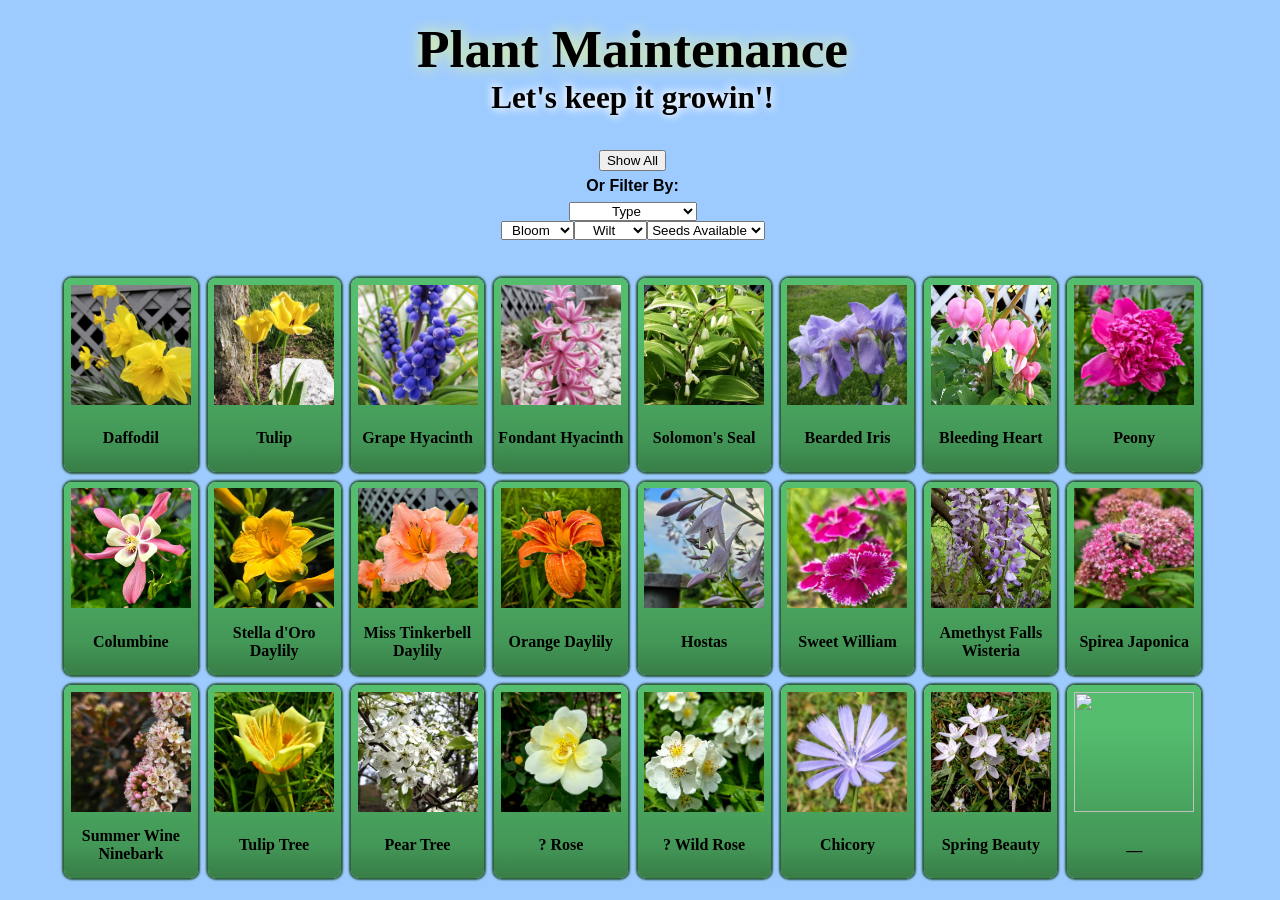
==== commit 9d2fb22f: "Adding more content" ====
--- a/index.html
+++ b/index.html
@@ -16,12 +16,6 @@
 
     - Plug in IMGs and more data
     - With the new way to highlight tiles based on month, add filter to show things that bloom/wilt/seed by a range of months
-    - Add "Show Domestic Flowers" button
-    - Add "Show Wildflowers" button
-    - Add "Show Trees" button
-    - Add "Show Shrubs" button
-    - Add "Show Vines" button
-    - Or add "Type" filter for those buttons ^
     - Find way to easily add more data in future
     
     -->
@@ -69,67 +63,71 @@
           <span class="plant-name">Daffodil</span>
         </div>
         <dialog id="D-info"> <!--Dialog Start-->
-          <div>
-            <h2>Daffodil</h2>
-            <img src="IMGs/daffodil.png">
-            <p><strong>Blooms: </strong>
-              Spring
-            </p>
-            <br>
-            <p><strong>Wilts: </strong>
-              
-            </p>
-            <br>
-            <p><strong>Seeds Available: </strong>
-              
-            </p>
-            <br>
-            <p><strong>Best Time to Propagate by Seed: </strong>
-              
-            </p>
-            <br>
-            <p><strong>Best Time to Propagate by Division: </strong>
-              
-            </p>
-            <br>
-            <p><strong>Planting Bulbs: </strong>
-              
-            </p>
+          <div class="content">
+            <div class="fade">              
+              <h2>Daffodil</h2>
+              <img src="IMGs/daffodil.png">
+              <p><strong>Blooms: </strong>
+                <br>Spring
+              </p>
+              <br>
+              <p><strong>Wilts: </strong>
+                <br>?
+              </p>
+              <br>
+              <p><strong>Seeds Available: </strong>
+                <br>?
+              </p>
+              <br>
+              <p><strong>Planting Seeds: </strong>
+                <br>?
+              </p>
+              <br>
+              <p><strong>Propagating by Division: </strong>
+                <br>?
+              </p>
+              <br>
+              <p><strong>Planting Bulbs: </strong>
+                <br>?
+              </p>
+            </div>
             <button onclick="infoD.open=false"><strong>X</strong></button>
           </div>
         </dialog> <!--Dialog End-->
 
-        <div onclick="infoT.open=true" id="tulip" class="tile show domestic bloom-spring wilt-spring seeds-spring">
+        <div onclick="infoT.open=true" id="tulip" class="tile show domestic bloom-spring wilt-spring seeds-spring b-4">
           <img src="IMGs/tulip.png">
           <span class="plant-name">Tulip</span>
         </div>
         <dialog id="T-info"> <!--Dialog Start-->
-          <div>
-            <h2>Tulip</h2>
-            <img src="IMGs/tulip.png">
-            <p><strong>Blooms: </strong>
-              Spring
-            </p>
-            <br>
-            <p><strong>Wilts: </strong>
-              
-            </p>
-            <br>
-            <p><strong>Seeds Available: </strong>
-              
-            </p>
-            <br>
-            <p><strong>Best Time to Propagate by Seed: </strong>
-              
-            </p>
-            <br>
-            <p><strong>Best Time to Propagate by Division: </strong>
-              
-            </p>
-            <br>
-            <p><strong>Planting Bulbs: </strong>
-              
-            </p>
+          <div class="content">
+            <div class="fade">              
+              <h2>Tulip</h2>
+              <img src="IMGs/tulip.png">
+              <p><strong>Blooms: </strong>
+                <br>Spring
+              </p>
+              <br>
+              <p><strong>Wilts: </strong>
+                <br>?
+              </p>
+              <br>
+              <p><strong>Seeds Available: </strong>
+                <br>?
+              </p>
+              <br>
+              <p><strong>Planting Seeds: </strong>
+                <br>?
+              </p>
+              <br>
+              <p><strong>Propagating by Division: </strong>
+                <br>?
+              </p>
+              <br>
+              <p><strong>Planting Bulbs: </strong>
+                <br>?
+              </p>
+            </div>
             <button onclick="infoT.open=false"><strong>X</strong></button>
           </div>
         </dialog> <!--Dialog End-->
@@ -139,32 +137,36 @@
           <span class="plant-name">Grape Hyacinth</span>
         </div>
         <dialog id="GH-info"> <!--Dialog Start-->
-          <div>
-            <h2>Grape Hyacinth</h2>
-            <img src="IMGs/grape-hyacinth.png">
-            <p><strong>Blooms: </strong>
-              Spring, March-May
-            </p>
-            <br>
-            <p><strong>Wilts: </strong>
-              April-May
-            </p>
-            <br>
-            <p><strong>Seeds Available: </strong>
-              May-June
-            </p>
-            <br>
-            <p><strong>Best Time to Propagate by Seed: </strong>
-              Spring
-            </p>
-            <br>
-            <p><strong>Best Time to Propagate by Division: </strong>
-              Fall
-            </p>
-            <br>
-            <p><strong>Planting Bulbs: </strong>
-              3 inches apart, 3 inches deep
-            </p>
+          <div class="content">
+            <div class="fade">              
+              <h2>Grape Hyacinth</h2>
+              <img src="IMGs/grape-hyacinth.png">
+              <p><strong>Blooms: </strong>
+                <br>Spring, March-May
+              </p>
+              <br>
+              <p><strong>Wilts: </strong>
+                <br>April-May
+              </p>
+              <br>
+              <p><strong>Seeds Available: </strong>
+                <br>May-June
+              </p>
+              <br>
+              <p><strong>Planting Seeds: </strong>
+                <br>Place in moist towel inside fridge for 12 weeks
+                <br>Plant in Spring
+                <br>4-6 inches apart, 2-3 inches deep
+              </p>
+              <br>
+              <p><strong>Propagating by Division: </strong>
+                <br>Autumn
+              </p>
+              <br>
+              <p><strong>Planting Bulbs: </strong>
+                <br>3 inches apart, 3 inches deep
+              </p>
+            </div>
             <button onclick="infoGH.open=false"><strong>X</strong></button>
           </div>
         </dialog> <!--Dialog End-->
@@ -174,32 +176,34 @@
           <span class="plant-name">Fondant Hyacinth</span>
         </div>
         <dialog id="FH-info"> <!--Dialog Start-->
-          <div>
-            <h2>Fondant Hyacinth</h2>
-            <img src="IMGs/fondant-hyacinth.png">
-            <p><strong>Blooms: </strong>
-              Spring, March-May
-            </p>
-            <br>
-            <p><strong>Wilts: </strong>
-              April-May
-            </p>
-            <br>
-            <p><strong>Seeds Available: </strong>
-              ?
-            </p>
-            <br>
-            <p><strong>Best Time to Propagate by Seed: </strong>
-              Late Spring, Early Summer
-            </p>
-            <br>
-            <p><strong>Best Time to Propagate by Division: </strong>
-              Fall
-            </p>
-            <br>
-            <p><strong>Planting Bulbs: </strong>
-              5 inches apart, 4 inches deep
-            </p>
+          <div class="content">
+            <div class="fade">              
+              <h2>Fondant Hyacinth</h2>
+              <img src="IMGs/fondant-hyacinth.png">
+              <p><strong>Blooms: </strong>
+                <br>Spring, March-May
+              </p>
+              <br>
+              <p><strong>Wilts: </strong>
+                <br>April-May
+              </p>
+              <br>
+              <p><strong>Seeds Available: </strong>
+                <br>?
+              </p>
+              <br>
+              <p><strong>Planting Seeds: </strong>
+                <br>Late Spring, Early Summer
+              </p>
+              <br>
+              <p><strong>Propagating by Division: </strong>
+                <br>Autumn
+              </p>
+              <br>
+              <p><strong>Planting Bulbs: </strong>
+                <br>5 inches apart, 4 inches deep
+              </p>
+            </div>
             <button onclick="infoFH.open=false"><strong>X</strong></button>
           </div>
         </dialog> <!--Dialog End-->
@@ -209,67 +213,76 @@
           <span class="plant-name">Solomon's Seal</span>
         </div>
         <dialog id="SS-info"> <!--Dialog Start-->
-          <div>
-            <h2>Solomon's Seal</h2>
-            <img src="IMGs/solomons-seal.png">
-            <p><strong>Blooms: </strong>
-              Spring, April-May
-            </p>
-            <br>
-            <p><strong>Wilts: </strong>
-              May
-            </p>
-            <br>
-            <p><strong>Seeds Available: </strong>
-              
-            </p>
-            <br>
-            <p><strong>Best Time to Propagate by Seed: </strong>
-              
-            </p>
-            <br>
-            <p><strong>Best Time to Propagate by Division: </strong>
-              
-            </p>
-            <br>
-            <p><strong>Planting Bulbs: </strong>
-              
-            </p>
+          <div class="content">
+            <div class="fade">              
+              <h2>Solomon's Seal</h2>
+              <img src="IMGs/solomons-seal.png">
+              <p><strong>Blooms: </strong>
+                <br>Spring, April-May
+              </p>
+              <br>
+              <p><strong>Wilts: </strong>
+                <br>May
+              </p>
+              <br>
+              <p><strong>Seeds Available: </strong>
+                <br>?
+              </p>
+              <br>
+              <p><strong>Planting Seeds: </strong>
+                <br>Late Summer / Early Autumn
+                <br>1/4 inch deep
+              </p>
+              <br>
+              <p><strong>Propagating by Division: </strong>
+                <br>Autumn/Winter
+              </p>
+              <br>
+              <p><strong>Planting Rhizomes: </strong>
+                <br>2 inches deep
+              </p>
+            </div>
             <button onclick="infoSS.open=false"><strong>X</strong></button>
           </div>
         </dialog> <!--Dialog End-->
 
-        <div onclick="infoBI.open=true" id="bearded-iris" class="tile show domestic">
+        <div onclick="infoBI.open=true" id="bearded-iris" class="tile show domestic bloom-spring wilt-summer b-4 b-5">
           <img src="IMGs/bearded-iris.png">
           <span class="plant-name">Bearded Iris</span>
         </div>
         <dialog id="BI-info"> <!--Dialog Start-->
-          <div>
-            <h2>Bearded Iris</h2>
-            <img src="IMGs/bearded-iris.png">
-            <p><strong>Blooms: </strong>
-              
-            </p>
-            <br>
-            <p><strong>Wilts: </strong>
-              
-            </p>
-            <br>
-            <p><strong>Seeds Available: </strong>
-              
-            </p>
-            <br>
-            <p><strong>Best Time to Propagate by Seed: </strong>
-              
-            </p>
-            <br>
-            <p><strong>Best Time to Propagate by Division: </strong>
-              
-            </p>
-            <br>
-            <p><strong>Planting Bulbs: </strong>
-              
-            </p>
+          <div class="content">
+            <div class="fade">
+              <h2>Bearded Iris</h2>
+              <img src="IMGs/bearded-iris.png">
+              <p><strong>Blooms: </strong>
+                <br>Spring, April-May
+              </p>
+              <br>
+              <p><strong>Wilts: </strong>
+                <br>?
+              </p>
+              <br>
+              <p><strong>Seeds Available: </strong>
+                <br>?
+              </p>
+              <br>
+              <p><strong>Planting Seeds: </strong>
+                <br>Autumn, October
+                <br>3 inches apart, 3/4 inch deep
+              </p>
+              <br>
+              <p><strong>Propagating by Division: </strong>
+                <br>Late Summer, July-August
+                <br>Trim foliage down to approx. 6 inches
+              </p>
+              <br>
+              <p><strong>Planting Rhizomes: </strong>
+                <br>6-12 inches deep, cover roots but let the top of the rhizome show above soil
+                <br>Use low nitrogen fertilizer to give roots nutritional boost and help them recover from the transplant process
+                <br>Water, newly set plants need moisture to help their root systems become established
+              </p>
+            </div>
             <button onclick="infoBI.open=false"><strong>X</strong></button>
           </div>
         </dialog> <!--Dialog End-->
@@ -279,32 +292,34 @@
           <span class="plant-name">Bleeding Heart</span>
         </div>
         <dialog id="BH-info"> <!--Dialog Start-->
-          <div>
-            <h2>Bleeding Heart</h2>
-            <img src="IMGs/bleeding-heart.png">
-            <p><strong>Blooms: </strong>
-              Spring, April
-            </p>
-            <br>
-            <p><strong>Wilts: </strong>
-              May
-            </p>
-            <br>
-            <p><strong>Seeds Available: </strong>
-            
-            </p>
-            <br>
-            <p><strong>Best Time to Propagate by Seed: </strong>
-              
-            </p>
-            <br>
-            <p><strong>Best Time to Propagate by Division: </strong>
-              
-            </p>
-            <br>
-            <p><strong>Planting Bulbs: </strong>
-              
-            </p>
+          <div class="content">
+            <div class="fade">
+              <h2>Bleeding Heart</h2>
+              <img src="IMGs/bleeding-heart.png">
+              <p><strong>Blooms: </strong>
+                <br>Spring, April
+              </p>
+              <br>
+              <p><strong>Wilts: </strong>
+                <br>May
+              </p>
+              <br>
+              <p><strong>Seeds Available: </strong>
+                <br>?
+              </p>
+              <br>
+              <p><strong>Planting Seeds: </strong>
+                <br>?
+              </p>
+              <br>
+              <p><strong>Propagating by Division: </strong>
+                <br>?
+              </p>
+              <br>
+              <p><strong>Planting Bulbs: </strong>
+                <br>?
+              </p>
+            </div>
             <button onclick="infoBH.open=false"><strong>X</strong></button>
           </div>
         </dialog> <!--Dialog End-->
@@ -314,32 +329,34 @@
           <span class="plant-name">Peony</span>
         </div>
         <dialog id="P-info"> <!--Dialog Start-->
-          <div>
-            <h2>Peony</h2>
-            <img src="IMGs/peony.png">
-            <p><strong>Blooms: </strong>
-              Spring, May
-            </p>
-            <br>
-            <p><strong>Wilts: </strong>
-              May
-            </p>
-            <br>
-            <p><strong>Seeds Available: </strong>
-              
-            </p>
-            <br>
-            <p><strong>Best Time to Propagate by Seed: </strong>
-              
-            </p>
-            <br>
-            <p><strong>Best Time to Propagate by Division: </strong>
-              
-            </p>
-            <br>
-            <p><strong>Planting Bulbs: </strong>
-              
-            </p>
+          <div class="content">
+            <div class="fade">              
+              <h2>Peony</h2>
+              <img src="IMGs/peony.png">
+              <p><strong>Blooms: </strong>
+                <br>Spring, May
+              </p>
+              <br>
+              <p><strong>Wilts: </strong>
+                <br>May
+              </p>
+              <br>
+              <p><strong>Seeds Available: </strong>
+                <br>?
+              </p>
+              <br>
+              <p><strong>Planting Seeds: </strong>
+                <br>?
+              </p>
+              <br>
+              <p><strong>Propagating by Division: </strong>
+                <br>?
+              </p>
+              <br>
+              <p><strong>Planting Bulbs: </strong>
+                <br>?
+              </p>
+            </div>
             <button onclick="infoP.open=false"><strong>X</strong></button>
           </div>
         </dialog> <!--Dialog End-->
@@ -349,32 +366,34 @@
           <span class="plant-name">Columbine</span>
         </div>
         <dialog id="C-info"> <!--Dialog Start-->
-          <div>
-            <h2>Columbine</h2>
-            <img src="IMGs/columbine.png">
-            <p><strong>Blooms: </strong>
-              Spring, April-May
-            </p>
-            <br>
-            <p><strong>Wilts: </strong>
-              May
-            </p>
-            <br>
-            <p><strong>Seeds Available: </strong>
-              June-August
-            </p>
-            <br>
-            <p><strong>Best Time to Propagate by Seed: </strong>
-              
-            </p>
-            <br>
-            <p><strong>Best Time to Propagate by Division: </strong>
-              
-            </p>
-            <br>
-            <p><strong>Planting Bulbs: </strong>
-              
-            </p>
+          <div class="content">
+            <div class="fade">              
+              <h2>Columbine</h2>
+              <img src="IMGs/columbine.png">
+              <p><strong>Blooms: </strong>
+                <br>Spring, April-May
+              </p>
+              <br>
+              <p><strong>Wilts: </strong>
+                <br>May
+              </p>
+              <br>
+              <p><strong>Seeds Available: </strong>
+                <br>June-August
+              </p>
+              <br>
+              <p><strong>Planting Seeds: </strong>
+                <br>?
+              </p>
+              <br>
+              <p><strong>Propagating by Division: </strong>
+                <br>?
+              </p>
+              <br>
+              <p><strong>Planting Bulbs: </strong>
+                <br>?
+              </p>
+            </div>
             <button onclick="infoC.open=false"><strong>X</strong></button>
           </div>
         </dialog> <!--Dialog End-->
@@ -384,32 +403,36 @@
           <span class="plant-name">Stella d'Oro Daylily</span>
         </div>
         <dialog id="SDOD-info"> <!--Dialog Start-->
-          <div>
-            <h2>Stella d'Oro Daylily</h2>
-            <img src="IMGs/stella-d-oro.png">
-            <p><strong>Blooms: </strong>
-              Summer, June-August
-            </p>
-            <br>
-            <p><strong>Wilts: </strong>
-              July-August
-            </p>
-            <br>
-            <p><strong>Seeds Available: </strong>
-              July-August
-            </p>
-            <br>
-            <p><strong>Best Time to Propagate by Seed: </strong>
-              
-            </p>
-            <br>
-            <p><strong>Best Time to Propagate by Division: </strong>
-              Spring (When they first emerge)
-            </p>
-            <br>
-            <p><strong>Planting Bulbs: </strong>
-              
-            </p>
+          <div class="content">
+            <div class="fade">              
+              <h2>Stella d'Oro Daylily</h2>
+              <img src="IMGs/stella-d-oro.png">
+              <p><strong>Blooms: </strong>
+                <br>Summer, June-August
+              </p>
+              <br>
+              <p><strong>Wilts: </strong>
+                <br>July-August
+              </p>
+              <br>
+              <p><strong>Seeds Available: </strong>
+                <br>July-August
+              </p>
+              <br>
+              <p><strong>Planting Seeds: </strong>
+                <br>Spring or Autumn
+                <br>Place in moist paper towel inside fridge for 4-6 weeks
+                <br>Plant 12-18 inches apart, 1/4 inch deep
+              </p>
+              <br>
+              <p><strong>Propagating by Division: </strong>
+                <br>Spring (When they first emerge)
+              </p>
+              <br>
+              <p><strong>Planting Bulbs: </strong>
+                <br>?
+              </p>
+            </div>
             <button onclick="infoSDOD.open=false"><strong>X</strong></button>
           </div>
         </dialog> <!--Dialog End-->
@@ -419,32 +442,34 @@
           <span class="plant-name">Miss Tinkerbell Daylily</span>
         </div>
         <dialog id="MTD-info"> <!--Dialog Start-->
-          <div>
-            <h2>Miss Tinkerbell Daylily</h2>
-            <img src="IMGs/miss-tinkerbell.png">
-            <p><strong>Blooms: </strong>
-              Summer, June-July
-            </p>
-            <br>
-            <p><strong>Wilts: </strong>
-              July-August
-            </p>
-            <br>
-            <p><strong>Seeds Available: </strong>
-              July-August
-            </p>
-            <br>
-            <p><strong>Best Time to Propagate by Seed: </strong>
-              
-            </p>
-            <br>
-            <p><strong>Best Time to Propagate by Division: </strong>
-              
-            </p>
-            <br>
-            <p><strong>Planting Bulbs: </strong>
-              
-            </p>
+          <div class="content">
+            <div class="fade">              
+              <h2>Miss Tinkerbell Daylily</h2>
+              <img src="IMGs/miss-tinkerbell.png">
+              <p><strong>Blooms: </strong>
+                <br>Summer, June-July
+              </p>
+              <br>
+              <p><strong>Wilts: </strong>
+                <br>July-August
+              </p>
+              <br>
+              <p><strong>Seeds Available: </strong>
+                <br>July-August
+              </p>
+              <br>
+              <p><strong>Planting Seeds: </strong>
+                <br>?
+              </p>
+              <br>
+              <p><strong>Propagating by Division: </strong>
+                <br>?
+              </p>
+              <br>
+              <p><strong>Planting Bulbs: </strong>
+                <br>?
+              </p>
+            </div>
             <button onclick="infoMTD.open=false"><strong>X</strong></button>
           </div>
         </dialog> <!--Dialog End-->
@@ -454,32 +479,34 @@
           <span class="plant-name">Orange Daylily</span>
         </div>
         <dialog id="OD-info"> <!--Dialog Start-->
-          <div>
-            <h2>Orange Daylily</h2>
-            <img src="IMGs/orange-daylily.png">
-            <p><strong>Blooms: </strong>
-              Summer, June
-            </p>
-            <br>
-            <p><strong>Wilts: </strong>
-              July
-            </p>
-            <br>
-            <p><strong>Seeds Available: </strong>
-              
-            </p>
-            <br>
-            <p><strong>Best Time to Propagate by Seed: </strong>
-              
-            </p>
-            <br>
-            <p><strong>Best Time to Propagate by Division: </strong>
-              Fall
-            </p>
-            <br>
-            <p><strong>Planting Bulbs: </strong>
-              
-            </p>
+          <div class="content">
+            <div class="fade">              
+              <h2>Orange Daylily</h2>
+              <img src="IMGs/orange-daylily.png">
+              <p><strong>Blooms: </strong>
+                <br>Summer, June
+              </p>
+              <br>
+              <p><strong>Wilts: </strong>
+                <br>July
+              </p>
+              <br>
+              <p><strong>Seeds Available: </strong>
+                <br>?
+              </p>
+              <br>
+              <p><strong>Planting Seeds: </strong>
+                <br>?
+              </p>
+              <br>
+              <p><strong>Propagating by Division: </strong>
+                <br>Fall
+              </p>
+              <br>
+              <p><strong>Planting Bulbs: </strong>
+                <br>?
+              </p>
+            </div>
             <button onclick="infoOD.open=false"><strong>X</strong></button>
           </div>
         </dialog> <!--Dialog End-->
@@ -489,32 +516,34 @@
           <span class="plant-name">Hostas</span>
         </div>
         <dialog id="H-info"> <!--Dialog Start-->
-          <div>
-            <h2>Hostas</h2>
-            <img src="IMGs/hosta.png">
-            <p><strong>Blooms: </strong>
-              Summer, June
-            </p>
-            <br>
-            <p><strong>Wilts: </strong>
-              July
-            </p>
-            <br>
-            <p><strong>Seeds Available: </strong>
-              July-August
-            </p>
-            <br>
-            <p><strong>Best Time to Propagate by Seed: </strong>
-              
-            </p>
-            <br>
-            <p><strong>Best Time to Propagate by Division: </strong>
-              
-            </p>
-            <br>
-            <p><strong>Planting Bulbs: </strong>
-              
-            </p>
+          <div class="content">
+            <div class="fade">              
+              <h2>Hostas</h2>
+              <img src="IMGs/hosta.png">
+              <p><strong>Blooms: </strong>
+                <br>Summer, June
+              </p>
+              <br>
+              <p><strong>Wilts: </strong>
+                <br>July
+              </p>
+              <br>
+              <p><strong>Seeds Available: </strong>
+                <br>July-August
+              </p>
+              <br>
+              <p><strong>Planting Seeds: </strong>
+                <br>?
+              </p>
+              <br>
+              <p><strong>Propagating by Division: </strong>
+                <br>?
+              </p>
+              <br>
+              <p><strong>Planting Bulbs: </strong>
+                <br>?
+              </p>
+            </div>
             <button onclick="infoH.open=false"><strong>X</strong></button>
           </div>
         </dialog> <!--Dialog End-->
@@ -524,32 +553,34 @@
           <span class="plant-name">Sweet William</span>
         </div>
         <dialog id="SW-info"> <!--Dialog Start-->
-          <div>
-            <h2>Sweet William</h2>
-            <img src="IMGs/sweet-william.png">
-            <p><strong>Blooms: </strong>
-              Summer, May-August
-            </p>
-            <br>
-            <p><strong>Wilts: </strong>
-              
-            </p>
-            <br>
-            <p><strong>Seeds Available: </strong>
-              
-            </p>
-            <br>
-            <p><strong>Best Time to Propagate by Seed: </strong>
-              
-            </p>
-            <br>
-            <p><strong>Best Time to Propagate by Division: </strong>
-              
-            </p>
-            <br>
-            <p><strong>Planting Bulbs: </strong>
-              
-            </p>
+          <div class="content">
+            <div class="fade">              
+              <h2>Sweet William</h2>
+              <img src="IMGs/sweet-william.png">
+              <p><strong>Blooms: </strong>
+                <br>Summer, May-August
+              </p>
+              <br>
+              <p><strong>Wilts: </strong>
+                <br>?
+              </p>
+              <br>
+              <p><strong>Seeds Available: </strong>
+                <br>?
+              </p>
+              <br>
+              <p><strong>Planting Seeds: </strong>
+                <br>?
+              </p>
+              <br>
+              <p><strong>Propagating by Division: </strong>
+                <br>?
+              </p>
+              <br>
+              <p><strong>Planting Bulbs: </strong>
+                <br>?
+              </p>
+            </div>
             <button onclick="infoSW.open=false"><strong>X</strong></button>
           </div>
         </dialog> <!--Dialog End-->
@@ -559,33 +590,331 @@
           <span class="plant-name">Amethyst Falls Wisteria</span>
         </div>
         <dialog id="AFW-info"> <!--Dialog Start-->
-          <div>
-            <h2>Amethyst Falls Wisteria</h2>
-            <img src="IMGs/wisteria.png">
-            <p><strong>Blooms: </strong>
-              Spring, May / Summer, August
-            </p>
-            <br>
-            <p><strong>Wilts: </strong>
-              
-            </p>
-            <br>
-            <p><strong>Seeds Available: </strong>
-              
-            </p>
-            <br>
-            <p><strong>Best Time to Propagate by Seed: </strong>
-              
-            </p>
-            <br>
-            <p><strong>Best Time to Propagate by Division: </strong>
-              
-            </p>
-            <br>
-            <p><strong>Planting Bulbs: </strong>
-              
-            </p>
+          <div class="content">
+            <div class="fade">              
+              <h2>Amethyst Falls Wisteria</h2>
+              <img src="IMGs/wisteria.png">
+              <p><strong>Blooms: </strong>
+                <br>Spring, May / Summer, August
+              </p>
+              <br>
+              <p><strong>Wilts: </strong>
+                <br>?
+              </p>
+              <br>
+              <p><strong>Seeds Available: </strong>
+                <br>?
+              </p>
+              <br>
+              <p><strong>Planting Seeds: </strong>
+                <br>?
+              </p>
+              <br>
+              <p><strong>Propagating by Division: </strong>
+                <br>?
+              </p>
+              <br>
+              <p><strong>Planting Bulbs: </strong>
+                <br>?
+              </p>
+            </div>
             <button onclick="infoAFW.open=false"><strong>X</strong></button>
+          </div>
+        </dialog> <!--Dialog End-->
+
+        <div onclick="infoSJ.open=true" id="spirea-japonica" class="tile show shrub">
+          <img src="IMGs/spirea-japonica.png">
+          <span class="plant-name">Spirea Japonica</span>
+        </div>
+        <dialog id="SJ-info"> <!--Dialog Start-->
+          <div class="content">
+            <div class="fade">              
+              <h2>Spirea Japonica</h2>
+              <img src="IMGs/spirea-japonica.png">
+              <p><strong>Blooms: </strong>
+                <br>?
+              </p>
+              <br>
+              <p><strong>Wilts: </strong>
+                <br>?
+              </p>
+              <br>
+              <p><strong>Seeds Available: </strong>
+                <br>?
+              </p>
+              <br>
+              <p><strong>Planting Seeds: </strong>
+                <br>?
+              </p>
+              <br>
+              <p><strong>Propagating by Division: </strong>
+                <br>?
+              </p>
+              <br>
+              <p><strong>Planting Bulbs: </strong>
+                <br>?
+              </p>
+            </div>
+            <button onclick="infoSJ.open=false"><strong>X</strong></button>
+          </div>
+        </dialog> <!--Dialog End-->
+
+        <div onclick="infoSWN.open=true" id="ninebark" class="tile show shrub bloom-summer b-5">
+          <img src="IMGs/ninebark.png">
+          <span class="plant-name">Summer Wine Ninebark</span>
+        </div>
+        <dialog id="SWN-info"> <!--Dialog Start-->
+          <div class="content">
+            <div class="fade">              
+              <h2>Summer Wine Ninebark</h2>
+              <img src="IMGs/ninebark.png">
+              <p><strong>Blooms: </strong>
+                <br>?
+              </p>
+              <br>
+              <p><strong>Wilts: </strong>
+                <br>?
+              </p>
+              <br>
+              <p><strong>Seeds Available: </strong>
+                <br>?
+              </p>
+              <br>
+              <p><strong>Planting Seeds: </strong>
+                <br>?
+              </p>
+              <br>
+              <p><strong>Propagating by Division: </strong>
+                <br>?
+              </p>
+              <br>
+              <p><strong>Planting Bulbs: </strong>
+                <br>?
+              </p>
+            </div>
+            <button onclick="infoSWN.open=false"><strong>X</strong></button>
+          </div>
+        </dialog> <!--Dialog End-->
+
+        <div onclick="infoTT.open=true" id="tulip-tree" class="tile show tree bloom-summer b-5">
+          <img src="IMGs/tulip-tree.png">
+          <span class="plant-name">Tulip Tree</span>
+        </div>
+        <dialog id="TT-info"> <!--Dialog Start-->
+          <div class="content">
+            <div class="fade">              
+              <h2>Tulip Tree</h2>
+              <img src="IMGs/tulip-tree.png">
+              <p><strong>Blooms: </strong>
+                <br>?
+              </p>
+              <br>
+              <p><strong>Wilts: </strong>
+                <br>?
+              </p>
+              <br>
+              <p><strong>Seeds Available: </strong>
+                <br>?
+              </p>
+              <br>
+              <p><strong>Planting Seeds: </strong>
+                <br>?
+              </p>
+              <br>
+              <p><strong>Propagating by Division: </strong>
+                <br>?
+              </p>
+              <br>
+              <p><strong>Planting Bulbs: </strong>
+                <br>?
+              </p>
+            </div>
+            <button onclick="infoTT.open=false"><strong>X</strong></button>
+          </div>
+        </dialog> <!--Dialog End-->
+
+        <div onclick="infoPT.open=true" id="pear-tree" class="tile show tree bloom-spring b-4">
+          <img src="IMGs/pear.png">
+          <span class="plant-name">Pear Tree</span>
+        </div>
+        <dialog id="PT-info"> <!--Dialog Start-->
+          <div class="content">
+            <div class="fade">              
+              <h2>Pear Tree</h2>
+              <img src="IMGs/pear.png">
+              <p><strong>Blooms: </strong>
+                <br>?
+              </p>
+              <br>
+              <p><strong>Wilts: </strong>
+                <br>?
+              </p>
+              <br>
+              <p><strong>Seeds Available: </strong>
+                <br>?
+              </p>
+              <br>
+              <p><strong>Planting Seeds: </strong>
+                <br>?
+              </p>
+              <br>
+              <p><strong>Propagating by Division: </strong>
+                <br>?
+              </p>
+              <br>
+              <p><strong>Planting Bulbs: </strong>
+                <br>?
+              </p>
+            </div>
+            <button onclick="infoPT.open=false"><strong>X</strong></button>
+          </div>
+        </dialog> <!--Dialog End-->
+
+        <div onclick="infoR.open=true" id="rose" class="tile show domestic shrub bloom-summer b-5 b-8">
+          <img src="IMGs/rose.png">
+          <span class="plant-name">? Rose</span>
+        </div>
+        <dialog id="R-info"> <!--Dialog Start-->
+          <div class="content">
+            <div class="fade">              
+              <h2>? Rose</h2>
+              <img src="IMGs/rose.png">
+              <p><strong>Blooms: </strong>
+                <br>?
+              </p>
+              <br>
+              <p><strong>Wilts: </strong>
+                <br>?
+              </p>
+              <br>
+              <p><strong>Seeds Available: </strong>
+                <br>?
+              </p>
+              <br>
+              <p><strong>Planting Seeds: </strong>
+                <br>?
+              </p>
+              <br>
+              <p><strong>Propagating by Division: </strong>
+                <br>?
+              </p>
+              <br>
+              <p><strong>Planting Bulbs: </strong>
+                <br>?
+              </p>
+            </div>
+            <button onclick="infoR.open=false"><strong>X</strong></button>
+          </div>
+        </dialog> <!--Dialog End-->
+
+        <div onclick="infoWR.open=true" id="wild-rose" class="tile show wild bloom-summer b-5">
+          <img src="IMGs/wild-rose.png">
+          <span class="plant-name">? Wild Rose</span>
+        </div>
+        <dialog id="WR-info"> <!--Dialog Start-->
+          <div class="content">
+            <div class="fade">              
+              <h2>? Wild Rose</h2>
+              <img src="IMGs/wild-rose.png">
+              <p><strong>Blooms: </strong>
+                <br>?
+              </p>
+              <br>
+              <p><strong>Wilts: </strong>
+                <br>?
+              </p>
+              <br>
+              <p><strong>Seeds Available: </strong>
+                <br>?
+              </p>
+              <br>
+              <p><strong>Planting Seeds: </strong>
+                <br>?
+              </p>
+              <br>
+              <p><strong>Propagating by Division: </strong>
+                <br>?
+              </p>
+              <br>
+              <p><strong>Planting Bulbs: </strong>
+                <br>?
+              </p>
+            </div>
+            <button onclick="infoWR.open=false"><strong>X</strong></button>
+          </div>
+        </dialog> <!--Dialog End-->
+
+        <div onclick="infoChic.open=true" id="chicory" class="tile show wild bloom-summer  b-6 b-7 b-8">
+          <img src="IMGs/chicory.png">
+          <span class="plant-name">Chicory</span>
+        </div>
+        <dialog id="Chic-info"> <!--Dialog Start-->
+          <div class="content">
+            <div class="fade">              
+              <h2>Chicory</h2>
+              <img src="IMGs/chicory.png">
+              <p><strong>Blooms: </strong>
+                <br>Summer, June-August
+              </p>
+              <br>
+              <p><strong>Wilts: </strong>
+                <br>?
+              </p>
+              <br>
+              <p><strong>Seeds Available: </strong>
+                <br>?
+              </p>
+              <br>
+              <p><strong>Planting Seeds: </strong>
+                <br>?
+              </p>
+              <br>
+              <p><strong>Propagating by Division: </strong>
+                <br>?
+              </p>
+              <br>
+              <p><strong>Planting Bulbs: </strong>
+                <br>?
+              </p>
+            </div>
+            <button onclick="infoChic.open=false"><strong>X</strong></button>
+          </div>
+        </dialog> <!--Dialog End-->
+
+        <div onclick="infoSB.open=true" id="spring-beauty" class="tile show wild bloom-spring b-4 b-5 b-6">
+          <img src="IMGs/spring-beauty.png">
+          <span class="plant-name">Spring Beauty</span>
+        </div>
+        <dialog id="SB-info"> <!--Dialog Start-->
+          <div class="content">
+            <div class="fade">              
+              <h2>Spring Beauty</h2>
+              <img src="IMGs/spring-beauty.png">
+              <p><strong>Blooms: </strong>
+                <br>Spring, April-June
+              </p>
+              <br>
+              <p><strong>Wilts: </strong>
+                <br>?
+              </p>
+              <br>
+              <p><strong>Seeds Available: </strong>
+                <br>?
+              </p>
+              <br>
+              <p><strong>Planting Seeds: </strong>
+                <br>?
+              </p>
+              <br>
+              <p><strong>Propagating by Division: </strong>
+                <br>?
+              </p>
+              <br>
+              <p><strong>Planting Bulbs: </strong>
+                <br>?
+              </p>
+            </div>
+            <button onclick="infoSB.open=false"><strong>X</strong></button>
           </div>
         </dialog> <!--Dialog End-->
 
@@ -594,102 +923,34 @@
           <span class="plant-name">__</span>
         </div>
         <dialog id="-info"> <!--Dialog Start-->
-          <div>
-            <h2></h2>
-            <img src="IMGs/.png">
-            <p><strong>Blooms: </strong>
-              
-            </p>
-            <br>
-            <p><strong>Wilts: </strong>
-              
-            </p>
-            <br>
-            <p><strong>Seeds Available: </strong>
-              
-            </p>
-            <br>
-            <p><strong>Best Time to Propagate by Seed: </strong>
-              
-            </p>
-            <br>
-            <p><strong>Best Time to Propagate by Division: </strong>
-              
-            </p>
-            <br>
-            <p><strong>Planting Bulbs: </strong>
-              
-            </p>
-            <button onclick="info__.open=false"><strong>X</strong></button>
-          </div>
-        </dialog> <!--Dialog End-->
-
-        <div onclick="info__.open=true" id="" class="tile show">
-          <img src="IMGs/.png">
-          <span class="plant-name">__</span>
-        </div>
-        <dialog id="-info"> <!--Dialog Start-->
-          <div>
-            <h2></h2>
-            <img src="IMGs/.png">
-            <p><strong>Blooms: </strong>
-              
-            </p>
-            <br>
-            <p><strong>Wilts: </strong>
-              
-            </p>
-            <br>
-            <p><strong>Seeds Available: </strong>
-              
-            </p>
-            <br>
-            <p><strong>Best Time to Propagate by Seed: </strong>
-              
-            </p>
-            <br>
-            <p><strong>Best Time to Propagate by Division: </strong>
-              
-            </p>
-            <br>
-            <p><strong>Planting Bulbs: </strong>
-              
-            </p>
-            <button onclick="info__.open=false"><strong>X</strong></button>
-          </div>
-        </dialog> <!--Dialog End-->
-
-        <div onclick="info__.open=true" id="" class="tile show">
-          <img src="IMGs/.png">
-          <span class="plant-name">__</span>
-        </div>
-        <dialog id="-info"> <!--Dialog Start-->
-          <div>
-            <h2></h2>
-            <img src="IMGs/.png">
-            <p><strong>Blooms: </strong>
-              
-            </p>
-            <br>
-            <p><strong>Wilts: </strong>
-              
-            </p>
-            <br>
-            <p><strong>Seeds Available: </strong>
-              
-            </p>
-            <br>
-            <p><strong>Best Time to Propagate by Seed: </strong>
-              
-            </p>
-            <br>
-            <p><strong>Best Time to Propagate by Division: </strong>
-              
-            </p>
-            <br>
-            <p><strong>Planting Bulbs: </strong>
-              
-            </p>
+          <div class="content">
+            <div class="fade">              
+              <h2></h2>
+              <img src="IMGs/.png">
+              <p><strong>Blooms: </strong>
+                <br>?
+              </p>
+              <br>
+              <p><strong>Wilts: </strong>
+                <br>?
+              </p>
+              <br>
+              <p><strong>Seeds Available: </strong>
+                <br>?
+              </p>
+              <br>
+              <p><strong>Planting Seeds: </strong>
+                <br>?
+              </p>
+              <br>
+              <p><strong>Propagating by Division: </strong>
+                <br>?
+              </p>
+              <br>
+              <p><strong>Planting Bulbs: </strong>
+                <br>?
+              </p>
+            </div>
             <button onclick="info__.open=false"><strong>X</strong></button>
           </div>
         </dialog> <!--Dialog End-->
@@ -701,32 +962,34 @@
         </div>
         <dialog id="-info"> --><!--Dialog Start-->
           <!--
-          <div>
-            <h2></h2>
-            <img src="IMGs/.png">
-            <p><strong>Blooms: </strong>
-              
-            </p>
-            <br>
-            <p><strong>Wilts: </strong>
-              
-            </p>
-            <br>
-            <p><strong>Seeds Available: </strong>
-              
-            </p>
-            <br>
-            <p><strong>Best Time to Propagate by Seed: </strong>
-              
-            </p>
-            <br>
-            <p><strong>Best Time to Propagate by Division: </strong>
-              
-            </p>
-            <br>
-            <p><strong>Planting Bulbs: </strong>
-              
-            </p>
+          <div class="content">
+            <div class="fade">              
+              <h2></h2>
+              <img src="IMGs/.png">
+              <p><strong>Blooms: </strong>
+                <br>?
+              </p>
+              <br>
+              <p><strong>Wilts: </strong>
+                <br>?
+              </p>
+              <br>
+              <p><strong>Seeds Available: </strong>
+                <br>?
+              </p>
+              <br>
+              <p><strong>Planting Seeds: </strong>
+                <br>?
+              </p>
+              <br>
+              <p><strong>Propagating by Division: </strong>
+                <br>?
+              </p>
+              <br>
+              <p><strong>Planting Bulbs: </strong>
+                <br>?
+              </p>
+            </div>
             <button onclick="info__.open=false"><strong>X</strong></button>
           </div>
         </dialog> --><!--Dialog End-->
--- a/css/layout.css
+++ b/css/layout.css
@@ -3,6 +3,7 @@
   box-sizing: border-box;
   color: #000;
   scrollbar-gutter: stable;
+  scrollbar-color: #ffffffc8 #9dcbff;
 }
 
 body {
@@ -148,45 +149,54 @@
   background: #00000098;
   z-index: 2;
   cursor: default;
-  div {
-    position: relative;
+}
+
+.content {
+  position: relative;
+  top: 50pt;
+  margin: auto;
+  padding: 10pt;
+  height: 70%;
+  width: 90%;
+  border-radius: 8px;
+  box-shadow: 0 0 10px 8px #00000090;
+  .fade {
+    padding: 11pt 0;
+    height: 100%;
+    width: 100%;
+    overflow-y: auto;
+    scrollbar-color: #ffffff7e transparent;
+    mask-image: linear-gradient(transparent 0%, black 5%, black 95%, transparent 100%);
+  }
+  img {
+    float: left;
+    margin-right: 5pt;
+    height: 40vw;
+    max-height: 80%;
+  }
+  h2 {
+    text-align: center;
+    font-family: "Lucida Handwriting";
+  }
+  p {
+    font-family: sans-serif;
+  }
+  p:first-of-type {
+    margin-top: 10pt;
+  }
+  button {
+    position: fixed;
     top: 50pt;
-    margin: auto;
-    padding: 10pt;
-    height: 70%;
-    width: 90%;
-    border-radius: 8px;
-    box-shadow: 0 0 10px 8px #00000090;
-    img {
-      float: left;
-      margin-right: 5pt;
-      height: 40vw;
-      max-height: 80%;
-    }
-    h2 {
-      text-align: center;
-      font-family: "Lucida Handwriting";
-    }
-    p {
-      font-family: sans-serif;
-    }
-    p:first-of-type {
-      margin-top: 10pt;
-    }
-    button {
-      position: absolute;
-      left: 50%;
-      bottom: 5pt;
-      margin-top: 5pt;
-      height: 25pt;
-      width: 97%;
-      background: #d0d0d0;
-      border-radius: 9px;
-      border-color: rgba(0, 0, 0, 0.288);
-      transform: translateX(-50%);
-    }
-    button:hover {
-      background: #b7b7b7;
-    }
+    left: 5%;
+    height: 25pt;
+    width: 25pt;
+    background: #d0d0d0;
+    border-radius: 9px;
+    border-color: rgba(0, 0, 0, 0.288);
+    transform: translate(60%, 60%);
+  }
+  button:hover {
+    background: #b7b7b7;
+    cursor: pointer;
   }
 }
--- a/css/individualDesign.css
+++ b/css/individualDesign.css
@@ -2,102 +2,182 @@
   object-position: 50% 56%;
 }
 
-#D-info > div {
-  background: #fff;
+#D-info > .content {
+  background: linear-gradient(180deg, #f2e874 65%, #ddbc02 90%);
 }
 
 #tulip > img {
   object-position: 50% 20%;
 }
 
-#T-info > div {
-  background: #fff;
+#T-info > .content {
+  background: linear-gradient(180deg, #f0df25 65%, #beb00f 90%);
 }
 
 #grape-hyacinth > img {
     object-position: 50% 95%;
 }
 
-#GH-info > div {
-  background-image: radial-gradient(#6b75d5 60%, #4351cd 90%);
+#GH-info > .content {
+  background-image: linear-gradient(#6b75d5 65%, #4351cd 90%);
 }
 
 #fondant-hyacinth > img {
   object-position: 50% 15%;
 }
 
-#FH-info > div {
-  background: radial-gradient(#ffafdc 55%, #fc74c1 65% 70%, #ffafdc 80%);
+#FH-info > .content {
+  background: linear-gradient(180deg, #ffafdc 65%, #e06dae 90%);
 }
 
 #solomons-seal > img {
   object-position: 50% 50%;
 }
 
-#SS-info > div {
+#SS-info > .content {
   background: linear-gradient(180deg, #f0fae0 65%, #aed077 90%);
 }
 
 #bearded-iris > img {
-  object-position: 50% 50%;
+  object-position: 30% 50%;
 }
 
-#BI-info > div {
-  background: #fff;
+#BI-info > .content {
+  background: linear-gradient(180deg, #e2d9fc, #9d8dc7 35% 75%, #7d6fcf 90%);
 }
 
 #bleeding-heart > img {
   object-position: 50% 57%;
 }
 
-#BH-info > div {
-  background: linear-gradient(180deg, #f995cc 50%, #d45d9f 90%);
+#BH-info > .content {
+  background: linear-gradient(180deg, #f995c9 65%, #d45d96 90%);
 }
 
 #peony > img {
   object-position: 40% 50%;
 }
 
-#P-info > div {
-  background: #fff;
+#P-info > .content {
+  background: linear-gradient(180deg, #e82c93 65%, #9c0256 90%);
 }
 
 #columbine > img {
   object-position: 5% 50%;
 }
 
-#C-info > div {
-  background: #fff;
+#C-info > .content {
+  background: linear-gradient(180deg, #e27da4 65%, #d44179 83%, #efdeb9 88%);
 }
 
 #stella-d-oro > img {
   object-position: 50% 10%;
 }
 
-#SDOD-info > div {
-  background: linear-gradient(30deg, #cdaa49 55%, #cf9905 70%);
+#SDOD-info > .content {
+  background: linear-gradient(180deg, #f3c957 65%, #e3a90b 90%);
 }
 
 #miss-tinkerbell > img {
   object-position: 20% 50%;
 }
 
-#MTD-info > div {
-  background: linear-gradient(220deg, #eaa122 15%, #fc5d00 25%, #e69778 30%, #ffae8e 40% 80%, #e69778 95%);
+#MTD-info > .content {
+  background: linear-gradient(0deg, #eaa122 10%, #fc5d00 20%, #e69778 29%, #ffae8e 50%);
 }
 
 #orange-daylily > img {
   object-position: 80% 50%;
 }
 
-#OD-info > div {
-  background: linear-gradient(160deg, #dba41b 3% 5%, #c42400 10%, #dd4812 20%, #ea7b2b 70%);
+#OD-info > .content {
+  background: linear-gradient(0deg, #dba41b 10%, #c42400 20%, #dd4812 30%, #ea7b2b 50%);
 }
 
-#orange-marmalade > img {
-  object-position: 50% 50%;
+#hosta > img {
+  object-position: 50% 40%;
 }
 
-#OMH-info > div {
-  background: #fff;
+#H-info > .content {
+  background: linear-gradient(180deg, #f2e7f4 65%, #d4b5da 90%);
+}
+
+#sweet-william > img {
+  object-position: 50% 100%;
+}
+
+#SW-info > .content {
+  background: linear-gradient(180deg, #b41c75 65%, #fff4fa 90%);
+}
+
+#wisteria > img {
+  object-position: 50% 90%;
+}
+
+#AFW-info > .content {
+  background: linear-gradient(180deg, #cdb9d4 65%, #ab70c1 90%);
+}
+
+#spirea-japonica > img {
+  object-position: 40% 50%;
+}
+
+#SJ-info > .content {
+  background: linear-gradient(180deg, #fcb5e5, #f381c1 25% 50%, #eb66ab 70% 80%, #c10b58 99%);
+}
+
+#ninebark > img {
+  object-position: 50% 80%;
+}
+
+#SWN-info > .content {
+  background: linear-gradient(180deg, #f0e8da 65%, #ff71aa 90%);
+}
+
+#tulip-tree > img {
+  object-position: 50% 0%;
+}
+
+#TT-info > .content {
+  background: linear-gradient(180deg, #c7d642 65%, #fc6602 90%);
+}
+
+#pear-tree > img {
+  object-position: 20% 50%;
+}
+
+#PT-info > .content {
+  background: linear-gradient(180deg, #fffffa 65%, #acaca0 90%);
+}
+
+#rose > img {
+  object-position: 35% 50%;
+}
+
+#R-info > .content {
+  background: linear-gradient(180deg, #d5e5cb 65%, #f3f357 90%);
+}
+
+#wild-rose > img {
+  object-position: 0% 50%;
+}
+
+#WR-info > .content {
+  background: linear-gradient(180deg, #f9f9ee 65%, #c2c2ba 90%);
+}
+
+#chicory > img {
+  object-position: 30% 50%;
+}
+
+#Chic-info > .content {
+  background: linear-gradient(180deg, #d3c2ff 65%, #9381c0 90%);
+}
+
+#spring-beauty > img {
+  object-position: 70% 50%;
+}
+
+#SB-info > .content {
+  background: linear-gradient(180deg, #fffcff 65%, #d29bcc 90%);
 }
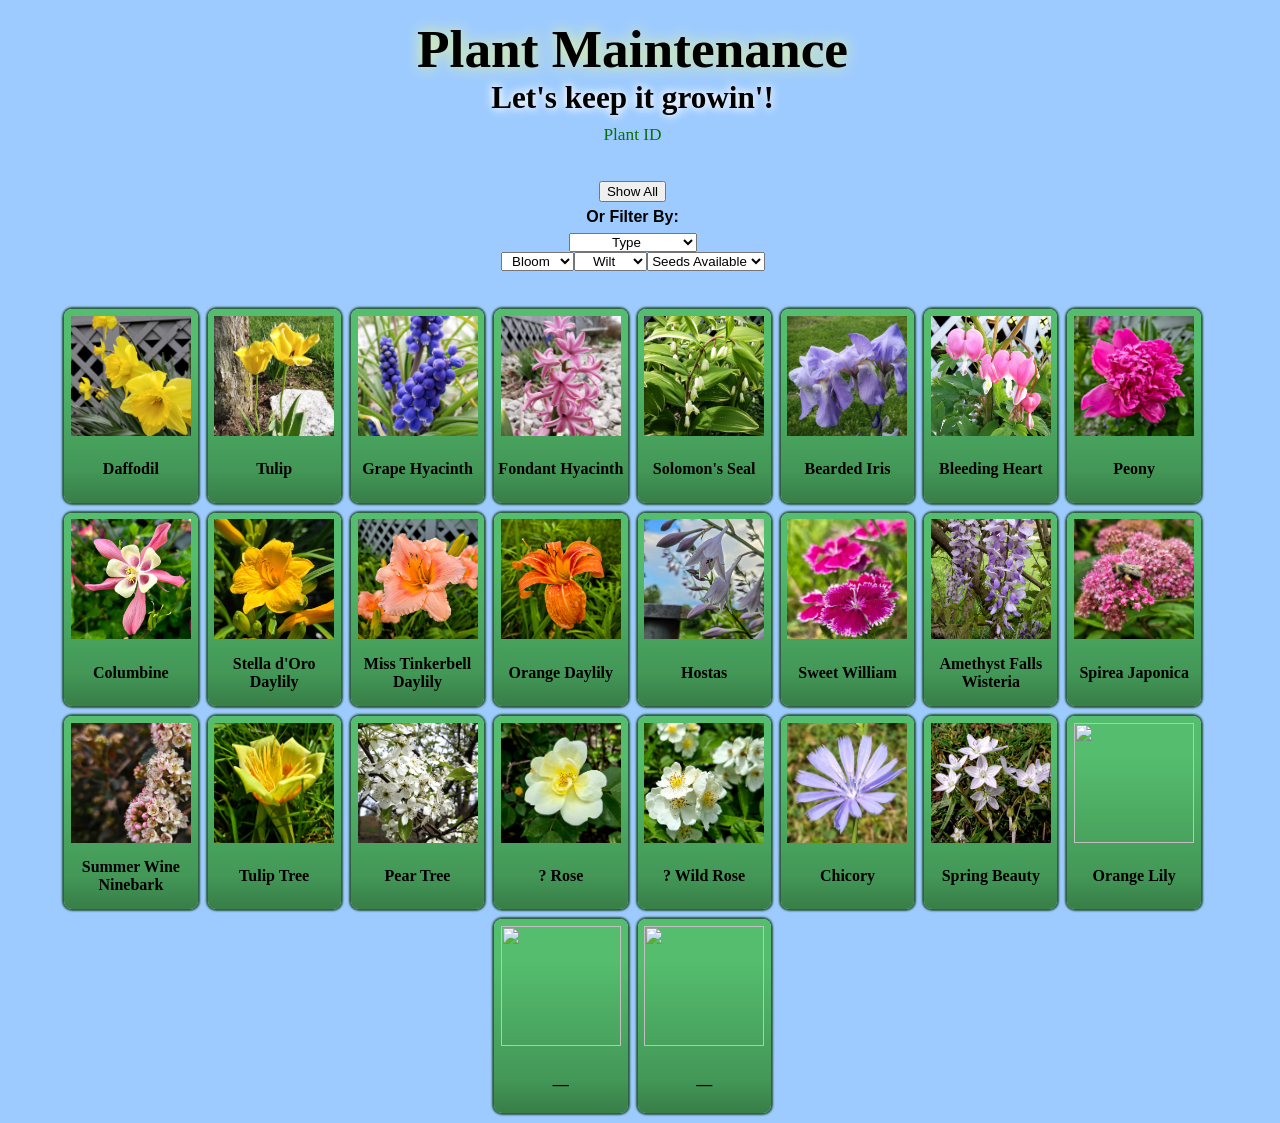
==== commit b6ffa886: "Added ID page Added nav Added Google font - Chewy Added more plant info" ====
--- a/index.html
+++ b/index.html
@@ -5,13 +5,20 @@
     <meta name="viewport" content="width=device-width, initial-scale=1.0">
     <link rel="stylesheet" href="css/layout.css">
     <link rel="stylesheet" href="css/individualDesign.css">
+    <link rel="preconnect" href="https://fonts.googleapis.com">
+    <link rel="preconnect" href="https://fonts.gstatic.com" crossorigin>
+    <link href="https://fonts.googleapis.com/css2?family=Chewy&display=swap" rel="stylesheet">
     <title>Plant Maintenance</title>
   </head>
   <body>
     <header>
       <h1>Plant Maintenance</h1>
-      <h3>Let's keep it growin'!</h2>
+      <h3>Let's keep it growin'!</h3>
+      <nav>
+        <a href="identification.html">Plant ID</a>
+      </nav>
     </header>
+    
     <!-- To-Dos:
 
     - Plug in IMGs and more data
@@ -246,7 +253,7 @@
           </div>
         </dialog> <!--Dialog End-->
 
-        <div onclick="infoBI.open=true" id="bearded-iris" class="tile show domestic bloom-spring wilt-summer b-4 b-5">
+        <div onclick="infoBI.open=true" id="bearded-iris" class="tile show domestic bloom-spring wilt-summer b-4 b-5 s-8">
           <img src="IMGs/bearded-iris.png">
           <span class="plant-name">Bearded Iris</span>
         </div>
@@ -264,7 +271,7 @@
               </p>
               <br>
               <p><strong>Seeds Available: </strong>
-                <br>?
+                <br>Autumn, August
               </p>
               <br>
               <p><strong>Planting Seeds: </strong>
@@ -659,7 +666,7 @@
           </div>
         </dialog> <!--Dialog End-->
 
-        <div onclick="infoSWN.open=true" id="ninebark" class="tile show shrub bloom-summer b-5">
+        <div onclick="infoSWN.open=true" id="ninebark" class="tile show shrub bloom-summer b-5 s-8">
           <img src="IMGs/ninebark.png">
           <span class="plant-name">Summer Wine Ninebark</span>
         </div>
@@ -669,15 +676,15 @@
               <h2>Summer Wine Ninebark</h2>
               <img src="IMGs/ninebark.png">
               <p><strong>Blooms: </strong>
-                <br>?
-              </p>
-              <br>
-              <p><strong>Wilts: </strong>
-                <br>?
-              </p>
-              <br>
-              <p><strong>Seeds Available: </strong>
-                <br>?
+                <br>Summer, May-June
+              </p>
+              <br>
+              <p><strong>Wilts: </strong>
+                <br>?
+              </p>
+              <br>
+              <p><strong>Seeds Available: </strong>
+                <br>August
               </p>
               <br>
               <p><strong>Planting Seeds: </strong>
@@ -770,7 +777,7 @@
           </div>
         </dialog> <!--Dialog End-->
 
-        <div onclick="infoR.open=true" id="rose" class="tile show domestic shrub bloom-summer b-5 b-8">
+        <div onclick="infoR.open=true" id="rose" class="tile show domestic shrub bloom-summer b-6 b-7 b-8 s-8">
           <img src="IMGs/rose.png">
           <span class="plant-name">? Rose</span>
         </div>
@@ -780,15 +787,15 @@
               <h2>? Rose</h2>
               <img src="IMGs/rose.png">
               <p><strong>Blooms: </strong>
-                <br>?
-              </p>
-              <br>
-              <p><strong>Wilts: </strong>
-                <br>?
-              </p>
-              <br>
-              <p><strong>Seeds Available: </strong>
-                <br>?
+                <br>Summer, June-August
+              </p>
+              <br>
+              <p><strong>Wilts: </strong>
+                <br>?
+              </p>
+              <br>
+              <p><strong>Seeds Available: </strong>
+                <br>August
               </p>
               <br>
               <p><strong>Planting Seeds: </strong>
@@ -918,6 +925,43 @@
           </div>
         </dialog> <!--Dialog End-->
 
+        <div onclick="infoOL.open=true" id="orange-lily" class="tile show domestic bloom-summer b-6">
+          <img src="IMGs/.png">
+          <span class="plant-name">Orange Lily</span>
+        </div>
+        <dialog id="OL-info"> <!--Dialog Start-->
+          <div class="content">
+            <div class="fade">              
+              <h2>Orange Lily</h2>
+              <img src="IMGs/.png">
+              <p><strong>Blooms: Summer, June</strong>
+                <br>?
+              </p>
+              <br>
+              <p><strong>Wilts: </strong>
+                <br>?
+              </p>
+              <br>
+              <p><strong>Seeds Available: </strong>
+                <br>?
+              </p>
+              <br>
+              <p><strong>Planting Seeds: </strong>
+                <br>?
+              </p>
+              <br>
+              <p><strong>Propagating by Division: </strong>
+                <br>?
+              </p>
+              <br>
+              <p><strong>Planting Bulbs: </strong>
+                <br>?
+              </p>
+            </div>
+            <button onclick="infoOL.open=false"><strong>X</strong></button>
+          </div>
+        </dialog> <!--Dialog End-->
+
         <div onclick="info__.open=true" id="" class="tile show">
           <img src="IMGs/.png">
           <span class="plant-name">__</span>
@@ -954,6 +998,44 @@
             <button onclick="info__.open=false"><strong>X</strong></button>
           </div>
         </dialog> <!--Dialog End-->
+
+        <div onclick="info__.open=true" id="" class="tile show">
+          <img src="IMGs/.png">
+          <span class="plant-name">__</span>
+        </div>
+        <dialog id="-info"> <!--Dialog Start-->
+          <div class="content">
+            <div class="fade">              
+              <h2></h2>
+              <img src="IMGs/.png">
+              <p><strong>Blooms: </strong>
+                <br>?
+              </p>
+              <br>
+              <p><strong>Wilts: </strong>
+                <br>?
+              </p>
+              <br>
+              <p><strong>Seeds Available: </strong>
+                <br>?
+              </p>
+              <br>
+              <p><strong>Planting Seeds: </strong>
+                <br>?
+              </p>
+              <br>
+              <p><strong>Propagating by Division: </strong>
+                <br>?
+              </p>
+              <br>
+              <p><strong>Planting Bulbs: </strong>
+                <br>?
+              </p>
+            </div>
+            <button onclick="info__.open=false"><strong>X</strong></button>
+          </div>
+        </dialog> <!--Dialog End-->
+        
 
         <!--   Copy/Paste for another card
         <div onclick="info__.open=true" id="">
--- a/css/layout.css
+++ b/css/layout.css
@@ -24,6 +24,17 @@
   h3 {
     font-family: "Bradley Hand ITC", "Lucida Handwriting";
     text-shadow: 2px 2px 8px #ffffff, -2px -2px 8px #ffffff;
+  }
+  nav {
+    a {
+      color: #096f09;
+      font-size: 13pt;
+      font-family: Chewy;
+      text-decoration: none;
+    }
+    a:hover {
+      text-shadow: 2px 2px 8px #ffffff, -2px -2px 8px #ffffff;
+    }
   }
 }
 
--- a/css/individualDesign.css
+++ b/css/individualDesign.css
@@ -180,4 +180,12 @@
 
 #SB-info > .content {
   background: linear-gradient(180deg, #fffcff 65%, #d29bcc 90%);
+}
+
+#orange-lily > img {
+  object-position: 70% 50%;
+}
+
+#OL-info > .content {
+  background: linear-gradient(180deg, #c05d1b 65%, #a74a07 90%);
 }
